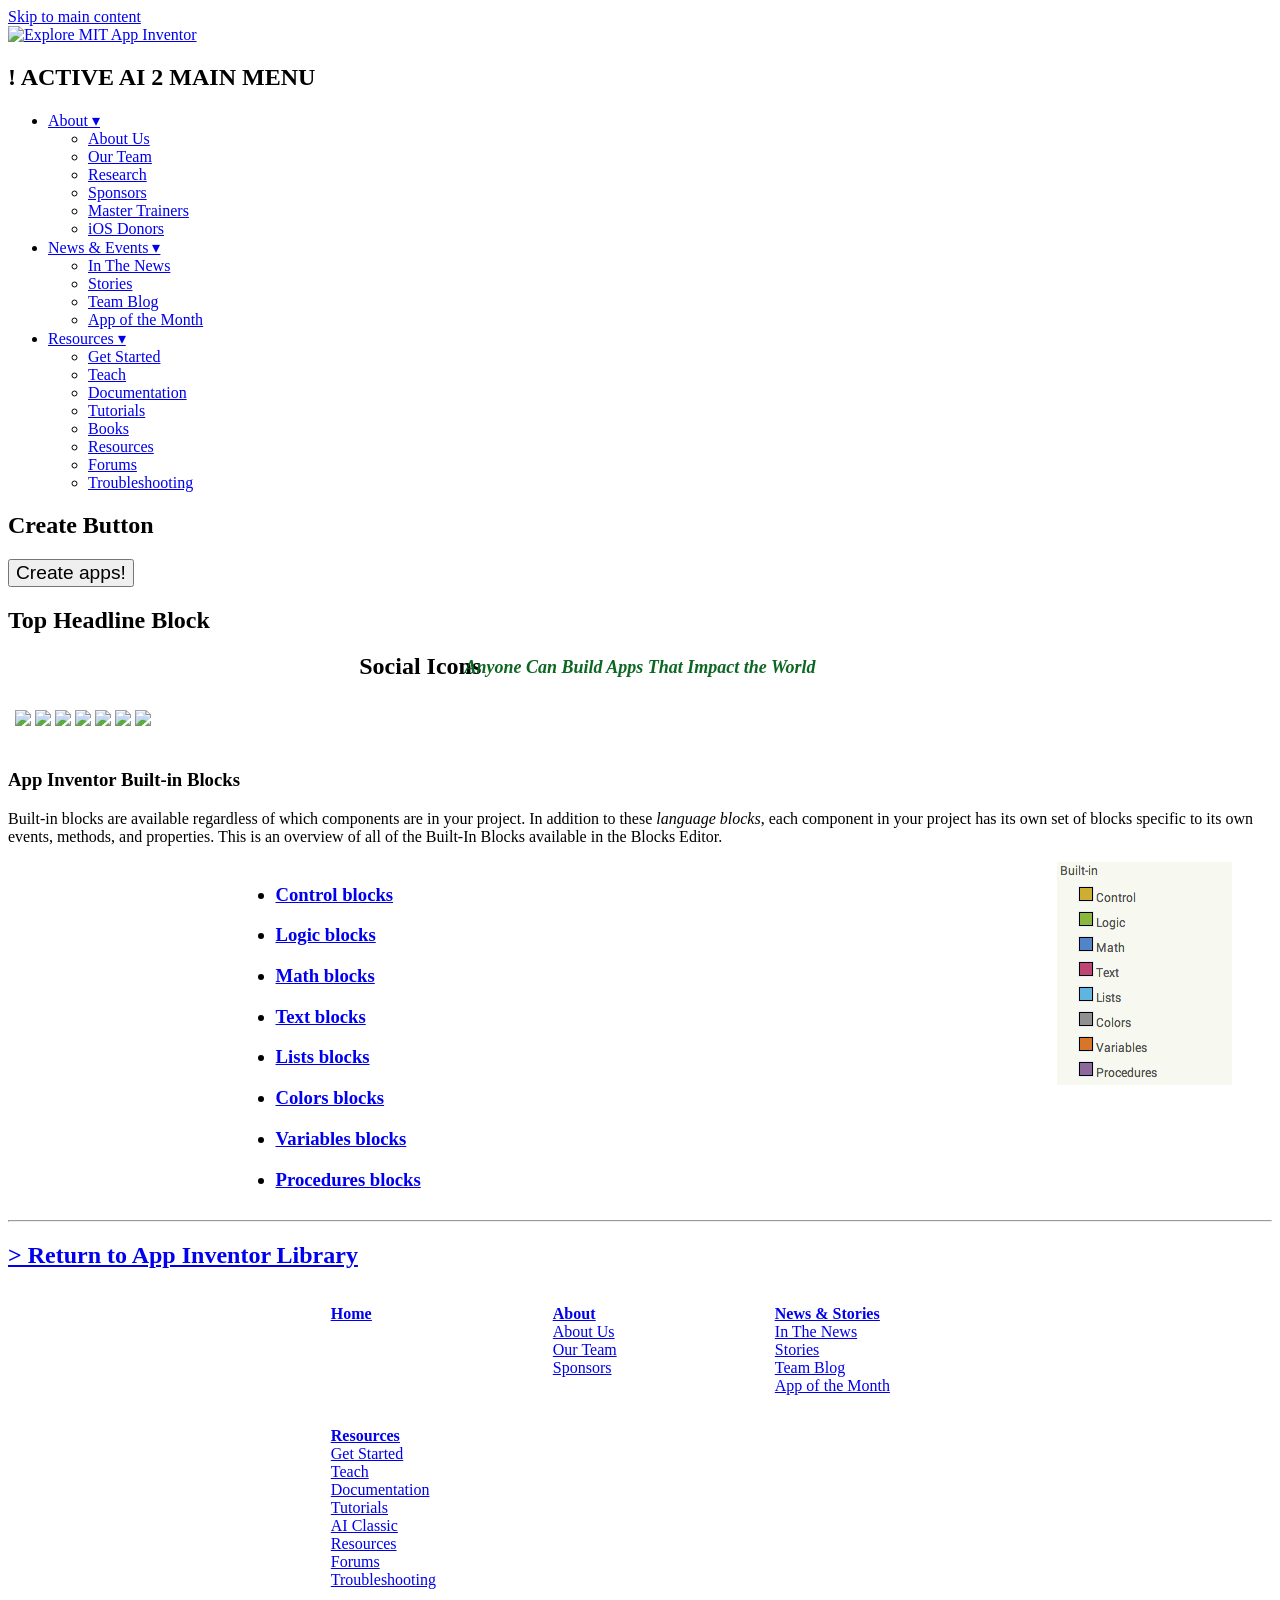
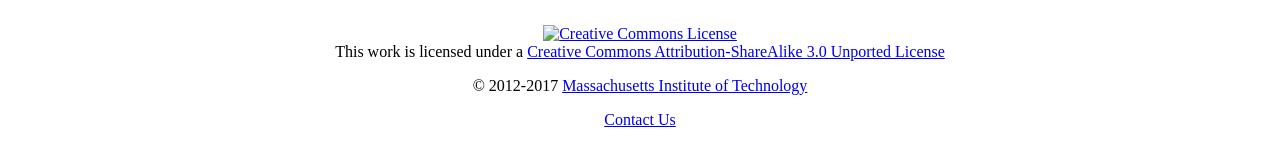
==== appinventor/docs/reference/blocks/index.html @ 4b93a075 "Merge branch 'master' into standalone Change-Id: Ic95dbbefadb082a74772fab8574854078f323978" ====
<!DOCTYPE html PUBLIC "-//W3C//DTD XHTML+RDFa 1.0//EN"
  "http://www.w3.org/MarkUp/DTD/xhtml-rdfa-1.dtd">
<html xmlns="http://www.w3.org/1999/xhtml" xml:lang="en" version="XHTML+RDFa 1.0" dir="ltr" prefix="content: http://purl.org/rss/1.0/modules/content/ dc: http://purl.org/dc/terms/ foaf: http://xmlns.com/foaf/0.1/ og: http://ogp.me/ns# rdfs: http://www.w3.org/2000/01/rdf-schema# sioc: http://rdfs.org/sioc/ns# sioct: http://rdfs.org/sioc/types# skos: http://www.w3.org/2004/02/skos/core# xsd: http://www.w3.org/2001/XMLSchema#">

<!-- Added by HTTrack --><meta http-equiv="content-type" content="text/html;charset=utf-8" /><!-- /Added by HTTrack -->
<head profile="http://www.w3.org/1999/xhtml/vocab">
  <meta charset="utf-8" />
<link rel="shortcut icon" href="http://appinventor.mit.edu/explore/sites/explore.appinventor.mit.edu/files/AI2-Favicon_1.ico" type="image/vnd.microsoft.icon" />
<link rel="shortlink" href="http://appinventor.mit.edu/explore/node/298.html" />
<link rel="canonical" href="blocks.html" />
<meta name="Generator" content="Drupal 7 (http://drupal.org)" />
  <title>App Inventor Built-in Blocks | Explore MIT App Inventor</title>
  <style type="text/css" media="all">
@import url("http://appinventor.mit.edu/explore/modules/system/system.basea732.css?pbgpxg");
@import url("http://appinventor.mit.edu/explore/modules/system/system.menusa732.css?pbgpxg");
@import url("http://appinventor.mit.edu/explore/modules/system/system.messagesa732.css?pbgpxg");
@import url("http://appinventor.mit.edu/explore/modules/system/system.themea732.css?pbgpxg");
</style>
<style type="text/css" media="all">
@import url("http://appinventor.mit.edu/explore/sites/all/modules/jquery_update/replace/ui/themes/base/minified/jquery.ui.core.mina732.css?pbgpxg");
@import url("http://appinventor.mit.edu/explore/sites/all/modules/jquery_update/replace/ui/themes/base/minified/jquery.ui.theme.mina732.css?pbgpxg");
@import url("http://appinventor.mit.edu/explore/sites/all/modules/jquery_update/replace/ui/themes/base/minified/jquery.ui.accordion.mina732.css?pbgpxg");
</style>
<style type="text/css" media="all">
@import url("http://appinventor.mit.edu/explore/sites/all/modules/date/date_api/datea732.css?pbgpxg");
@import url("http://appinventor.mit.edu/explore/sites/all/modules/date/date_repeat_field/date_repeat_fielda732.css?pbgpxg");
@import url("http://appinventor.mit.edu/explore/modules/field/theme/fielda732.css?pbgpxg");
@import url("http://appinventor.mit.edu/explore/modules/node/nodea732.css?pbgpxg");
@import url("http://appinventor.mit.edu/explore/modules/search/searcha732.css?pbgpxg");
@import url("http://appinventor.mit.edu/explore/modules/user/usera732.css?pbgpxg");
@import url("http://appinventor.mit.edu/explore/sites/all/modules/extlink/extlinka732.css?pbgpxg");
@import url("http://appinventor.mit.edu/explore/sites/all/modules/views/css/viewsa732.css?pbgpxg");
@import url("http://appinventor.mit.edu/explore/sites/all/modules/media/modules/media_wysiwyg/css/media_wysiwyg.basea732.css?pbgpxg");
</style>
<style type="text/css" media="all">
@import url("http://appinventor.mit.edu/explore/sites/all/modules/ctools/css/ctoolsa732.css?pbgpxg");
@import url("http://appinventor.mit.edu/explore/sites/all/modules/lightbox2/css/lightboxa732.css?pbgpxg");
@import url("http://appinventor.mit.edu/explore/sites/all/modules/panels/css/panelsa732.css?pbgpxg");
@import url("http://appinventor.mit.edu/explore/sites/all/libraries/superfish/css/superfisha732.css?pbgpxg");
@import url("http://appinventor.mit.edu/explore/sites/all/libraries/superfish/css/superfish-smallscreena732.css?pbgpxg");
</style>
<style type="text/css" media="screen">
@import url("http://appinventor.mit.edu/explore/sites/all/themes/adaptivetheme/adaptivetheme/adaptivetheme/at_core/css/at.layouta732.css?pbgpxg");
</style>
<style type="text/css" media="all">
@import url("http://appinventor.mit.edu/explore/sites/all/themes/sky/css/html-elementsa732.css?pbgpxg");
@import url("http://appinventor.mit.edu/explore/sites/all/themes/sky/css/formsa732.css?pbgpxg");
@import url("http://appinventor.mit.edu/explore/sites/all/themes/sky/css/tablesa732.css?pbgpxg");
@import url("http://appinventor.mit.edu/explore/sites/all/themes/sky/css/pagea732.css?pbgpxg");
@import url("http://appinventor.mit.edu/explore/sites/all/themes/sky/css/articlesa732.css?pbgpxg");
@import url("http://appinventor.mit.edu/explore/sites/all/themes/sky/css/commentsa732.css?pbgpxg");
@import url("http://appinventor.mit.edu/explore/sites/all/themes/sky/css/fieldsa732.css?pbgpxg");
@import url("http://appinventor.mit.edu/explore/sites/all/themes/sky/css/blocksa732.css?pbgpxg");
@import url("http://appinventor.mit.edu/explore/sites/all/themes/sky/css/navigationa732.css?pbgpxg");
@import url("http://appinventor.mit.edu/explore/sites/all/themes/newexploretheme/color/colorsa732.css?pbgpxg");
@import url("http://appinventor.mit.edu/explore/sites/all/themes/sky/css/sky.settings.stylea732.css?pbgpxg");
@import url("http://appinventor.mit.edu/explore/sites/all/themes/newexploretheme/css/NewExplorethemea732.css?pbgpxg");
@import url("http://appinventor.mit.edu/explore/sites/all/themes/newexploretheme/video-js/video-jsa732.css?pbgpxg");
@import url("http://appinventor.mit.edu/explore/sites/all/themes/appinventor/assets/css/reseta732.css?pbgpxg");
@import url("http://appinventor.mit.edu/explore/sites/all/themes/appinventor/assets/css/typographya732.css?pbgpxg");
@import url("http://appinventor.mit.edu/explore/sites/all/themes/appinventor/assets/css/layouta732.css?pbgpxg");
@import url("http://appinventor.mit.edu/explore/sites/all/themes/appinventor/assets/css/drupala732.css?pbgpxg");
</style>
<style type="text/css" media="print">
@import url("http://appinventor.mit.edu/explore/sites/all/themes/sky/css/printa732.css?pbgpxg");
</style>
<style type="text/css" media="screen">
@import url("http://appinventor.mit.edu/explore/sites/explore.appinventor.mit.edu/files/adaptivetheme/appinventor_files/appinventor.default.layouta732.css?pbgpxg");
</style>
<link type="text/css" rel="stylesheet" href="http://appinventor.mit.edu/explore/sites/explore.appinventor.mit.edu/files/adaptivetheme/appinventor_files/appinventor.responsive.layouta732.css?pbgpxg" media="only screen" />
<link type="text/css" rel="stylesheet" href="http://appinventor.mit.edu/explore/sites/all/themes/sky/css/sky.responsive.stylea732.css?pbgpxg" media="all" />
<link type="text/css" rel="stylesheet" href="http://appinventor.mit.edu/explore/sites/all/themes/sky/css/sky.responsive.gpanelsa732.css?pbgpxg" media="all" />
<link type="text/css" rel="stylesheet" href="http://appinventor.mit.edu/explore/sites/all/themes/appinventor/css/appinventor.responsive.stylea732.css?pbgpxg" media="all" />
<link type="text/css" rel="stylesheet" href="http://appinventor.mit.edu/explore/sites/all/themes/appinventor/css/modtheme.responsive.gpanelsa732.css?pbgpxg" media="all" />
  <script type="text/javascript" src="http://appinventor.mit.edu/explore/sites/all/modules/jquery_update/replace/jquery/1.10/jquery.min468f.js?v=1.10.2"></script>
<script type="text/javascript" src="http://appinventor.mit.edu/explore/misc/jquery.once7839.js?v=1.2"></script>
<script type="text/javascript" src="http://appinventor.mit.edu/explore/misc/drupala732.js?pbgpxg"></script>
<script type="text/javascript" src="http://appinventor.mit.edu/explore/sites/all/modules/jquery_update/replace/ui/ui/minified/jquery.ui.core.min468f.js?v=1.10.2"></script>
<script type="text/javascript" src="http://appinventor.mit.edu/explore/sites/all/modules/jquery_update/replace/ui/ui/minified/jquery.ui.widget.min468f.js?v=1.10.2"></script>
<script type="text/javascript" src="http://appinventor.mit.edu/explore/sites/all/modules/jquery_update/replace/ui/ui/minified/jquery.ui.effect.min468f.js?v=1.10.2"></script>
<script type="text/javascript" src="http://appinventor.mit.edu/explore/sites/all/modules/jquery_update/replace/ui/ui/minified/jquery.ui.accordion.min468f.js?v=1.10.2"></script>
<script type="text/javascript" src="http://appinventor.mit.edu/explore/sites/all/modules/extlink/extlinka732.js?pbgpxg"></script>
<script type="text/javascript" src="http://appinventor.mit.edu/explore/sites/all/modules/iframe/iframea732.js?pbgpxg"></script>
<script type="text/javascript" src="http://appinventor.mit.edu/explore/sites/all/modules/lightbox2/js/lightboxa732.js?pbgpxg"></script>
<script type="text/javascript" src="http://appinventor.mit.edu/explore/sites/all/modules/google_analytics/googleanalyticsa732.js?pbgpxg"></script>
<script type="text/javascript">
<!--//--><![CDATA[//><!--
(function(i,s,o,g,r,a,m){i["GoogleAnalyticsObject"]=r;i[r]=i[r]||function(){(i[r].q=i[r].q||[]).push(arguments)},i[r].l=1*new Date();a=s.createElement(o),m=s.getElementsByTagName(o)[0];a.async=1;a.src=g;m.parentNode.insertBefore(a,m)})(window,document,"script","http://www.google-analytics.com/analytics.js","ga");ga("create", "UA-31803258-1", {"cookieDomain":"auto"});ga("send", "pageview");
//--><!]]>
</script>
<script type="text/javascript" src="http://appinventor.mit.edu/explore/sites/all/themes/appinventor/assets/jsImgSlider/js-image-slidera732.js?pbgpxg"></script>
<script type="text/javascript" src="http://appinventor.mit.edu/explore/sites/all/themes/appinventor/assets/jsMasonry/maina732.js?pbgpxg"></script>
<script type="text/javascript" src="http://appinventor.mit.edu/explore/sites/all/libraries/superfish/jquery.hoverIntent.minifieda732.js?pbgpxg"></script>
<script type="text/javascript" src="http://appinventor.mit.edu/explore/sites/all/libraries/superfish/sfsmallscreena732.js?pbgpxg"></script>
<script type="text/javascript" src="http://appinventor.mit.edu/explore/sites/all/libraries/superfish/superfisha732.js?pbgpxg"></script>
<script type="text/javascript" src="http://appinventor.mit.edu/explore/sites/all/libraries/superfish/supersubsa732.js?pbgpxg"></script>
<script type="text/javascript" src="http://appinventor.mit.edu/explore/sites/all/modules/superfish/superfisha732.js?pbgpxg"></script>
<script type="text/javascript" src="http://appinventor.mit.edu/explore/sites/all/themes/sky/js/scriptsa732.js?pbgpxg"></script>
<script type="text/javascript" src="http://appinventor.mit.edu/explore/sites/all/themes/newexploretheme/video-js/videoa732.js?pbgpxg"></script>
<script type="text/javascript">
<!--//--><![CDATA[//><!--
jQuery.extend(Drupal.settings, {"basePath":"\/","pathPrefix":"","ajaxPageState":{"theme":"appinventor","theme_token":"hh3TcZ0XGoex3GEFwmbxta4Bh18K5241lkQpv5ud7R4","js":{"sites\/all\/modules\/jquery_update\/replace\/jquery\/1.10\/jquery.min.js":1,"misc\/jquery.once.js":1,"misc\/drupal.js":1,"sites\/all\/modules\/jquery_update\/replace\/ui\/ui\/minified\/jquery.ui.core.min.js":1,"sites\/all\/modules\/jquery_update\/replace\/ui\/ui\/minified\/jquery.ui.widget.min.js":1,"sites\/all\/modules\/jquery_update\/replace\/ui\/ui\/minified\/jquery.ui.effect.min.js":1,"sites\/all\/modules\/jquery_update\/replace\/ui\/ui\/minified\/jquery.ui.accordion.min.js":1,"sites\/all\/modules\/extlink\/extlink.js":1,"sites\/all\/modules\/iframe\/iframe.js":1,"sites\/all\/modules\/lightbox2\/js\/lightbox.js":1,"sites\/all\/modules\/google_analytics\/googleanalytics.js":1,"0":1,"sites\/all\/themes\/appinventor\/assets\/jsImgSlider\/js-image-slider.js":1,"sites\/all\/themes\/appinventor\/assets\/jsMasonry\/main.js":1,"sites\/all\/libraries\/superfish\/jquery.hoverIntent.minified.js":1,"sites\/all\/libraries\/superfish\/sfsmallscreen.js":1,"sites\/all\/libraries\/superfish\/superfish.js":1,"sites\/all\/libraries\/superfish\/supersubs.js":1,"sites\/all\/modules\/superfish\/superfish.js":1,"sites\/all\/themes\/sky\/js\/scripts.js":1,"sites\/all\/themes\/newexploretheme\/video-js\/video.js":1},"css":{"modules\/system\/system.base.css":1,"modules\/system\/system.menus.css":1,"modules\/system\/system.messages.css":1,"modules\/system\/system.theme.css":1,"misc\/ui\/jquery.ui.core.css":1,"misc\/ui\/jquery.ui.theme.css":1,"misc\/ui\/jquery.ui.accordion.css":1,"sites\/all\/modules\/date\/date_api\/date.css":1,"sites\/all\/modules\/date\/date_repeat_field\/date_repeat_field.css":1,"modules\/field\/theme\/field.css":1,"modules\/node\/node.css":1,"modules\/search\/search.css":1,"modules\/user\/user.css":1,"sites\/all\/modules\/extlink\/extlink.css":1,"sites\/all\/modules\/views\/css\/views.css":1,"sites\/all\/modules\/media\/modules\/media_wysiwyg\/css\/media_wysiwyg.base.css":1,"sites\/all\/modules\/ctools\/css\/ctools.css":1,"sites\/all\/modules\/lightbox2\/css\/lightbox.css":1,"sites\/all\/modules\/panels\/css\/panels.css":1,"sites\/all\/libraries\/superfish\/css\/superfish.css":1,"sites\/all\/libraries\/superfish\/css\/superfish-smallscreen.css":1,"sites\/all\/themes\/adaptivetheme\/adaptivetheme\/adaptivetheme\/at_core\/css\/at.layout.css":1,"sites\/all\/themes\/sky\/css\/html-elements.css":1,"sites\/all\/themes\/sky\/css\/forms.css":1,"sites\/all\/themes\/sky\/css\/tables.css":1,"sites\/all\/themes\/sky\/css\/page.css":1,"sites\/all\/themes\/sky\/css\/articles.css":1,"sites\/all\/themes\/sky\/css\/comments.css":1,"sites\/all\/themes\/sky\/css\/fields.css":1,"sites\/all\/themes\/sky\/css\/blocks.css":1,"sites\/all\/themes\/sky\/css\/navigation.css":1,"sites\/all\/themes\/newexploretheme\/color\/colors.css":1,"sites\/all\/themes\/sky\/css\/sky.settings.style.css":1,"sites\/all\/themes\/newexploretheme\/css\/NewExploretheme.css":1,"sites\/all\/themes\/newexploretheme\/video-js\/video-js.css":1,"sites\/all\/themes\/appinventor\/assets\/css\/reset.css":1,"sites\/all\/themes\/appinventor\/assets\/css\/typography.css":1,"sites\/all\/themes\/appinventor\/assets\/css\/layout.css":1,"sites\/all\/themes\/appinventor\/assets\/css\/drupal.css":1,"sites\/all\/themes\/sky\/css\/print.css":1,"public:\/\/adaptivetheme\/appinventor_files\/appinventor.default.layout.css":1,"public:\/\/adaptivetheme\/appinventor_files\/appinventor.responsive.layout.css":1,"sites\/all\/themes\/sky\/css\/sky.responsive.style.css":1,"sites\/all\/themes\/sky\/css\/sky.responsive.gpanels.css":1,"sites\/all\/themes\/appinventor\/css\/appinventor.responsive.style.css":1,"sites\/all\/themes\/appinventor\/css\/modtheme.responsive.gpanels.css":1}},"lightbox2":{"rtl":"0","file_path":"\/(\\w\\w\/)public:\/","default_image":"\/sites\/all\/modules\/lightbox2\/images\/brokenimage.jpg","border_size":10,"font_color":"000","box_color":"fff","top_position":"","overlay_opacity":"0.8","overlay_color":"000","disable_close_click":0,"resize_sequence":0,"resize_speed":400,"fade_in_speed":400,"slide_down_speed":600,"use_alt_layout":0,"disable_resize":0,"disable_zoom":0,"force_show_nav":0,"show_caption":1,"loop_items":0,"node_link_text":"View Image Details","node_link_target":0,"image_count":"Image !current of !total","video_count":"Video !current of !total","page_count":"Page !current of !total","lite_press_x_close":"press \u003Ca href=\u0022#\u0022 onclick=\u0022hideLightbox(); return FALSE;\u0022\u003E\u003Ckbd\u003Ex\u003C\/kbd\u003E\u003C\/a\u003E to close","download_link_text":"","enable_login":false,"enable_contact":false,"keys_close":"c x 27","keys_previous":"p 37","keys_next":"n 39","keys_zoom":"z","keys_play_pause":"32","display_image_size":"original","image_node_sizes":"()","trigger_lightbox_classes":"","trigger_lightbox_group_classes":"","trigger_slideshow_classes":"","trigger_lightframe_classes":"","trigger_lightframe_group_classes":"","custom_class_handler":0,"custom_trigger_classes":"","disable_for_gallery_lists":true,"disable_for_acidfree_gallery_lists":true,"enable_acidfree_videos":true,"slideshow_interval":5000,"slideshow_automatic_start":true,"slideshow_automatic_exit":true,"show_play_pause":true,"pause_on_next_click":false,"pause_on_previous_click":true,"loop_slides":false,"iframe_width":600,"iframe_height":400,"iframe_border":1,"enable_video":0},"extlink":{"extTarget":"_blank","extClass":0,"extLabel":"(link is external)","extImgClass":0,"extSubdomains":1,"extExclude":"","extInclude":"","extCssExclude":"","extCssExplicit":"","extAlert":0,"extAlertText":"This link will take you to an external web site. We are not responsible for their content.","mailtoClass":"mailto","mailtoLabel":"(link sends e-mail)"},"googleanalytics":{"trackOutbound":1,"trackMailto":1,"trackDownload":1,"trackDownloadExtensions":"7z|aac|arc|arj|asf|asx|avi|bin|csv|doc(x|m)?|dot(x|m)?|exe|flv|gif|gz|gzip|hqx|jar|jpe?g|js|mp(2|3|4|e?g)|mov(ie)?|msi|msp|pdf|phps|png|ppt(x|m)?|pot(x|m)?|pps(x|m)?|ppam|sld(x|m)?|thmx|qtm?|ra(m|r)?|sea|sit|tar|tgz|torrent|txt|wav|wma|wmv|wpd|xls(x|m|b)?|xlt(x|m)|xlam|xml|z|zip"},"urlIsAjaxTrusted":{"\/search\/node":true},"superfish":{"1":{"id":"1","sf":{"animation":{"opacity":"show"},"speed":"fast","autoArrows":false,"dropShadows":false},"plugins":{"smallscreen":{"mode":"window_width","breakpointUnit":"px","title":"! ACTIVE AI 2 MAIN MENU"},"supersubs":true}}},"adaptivetheme":{"appinventor":{"layout_settings":{"bigscreen":"two-sidebars-right","tablet_landscape":"three-col-grail","tablet_portrait":"one-col-vert","smalltouch_landscape":"one-col-vert"},"media_query_settings":{"bigscreen":"only screen and (min-width:1025px)","tablet_landscape":"\u0026#039;only screen and (min-width:769px)$","tablet_portrait":"\u0026#039;only screen and (min-width:481px) $","smalltouch_landscape":"\u0026#039;only screen and (min-width:32$","smalltouch_portrait":"only screen and (max-width:320px)"}}}});
//--><!]]>
</script>
</head>
<body class="html not-front not-logged-in no-sidebars page-node page-node- page-node-298 node-type-page atv-7.54 color-scheme-default appinventor webkit safari safari8 mac fs-medium bs-n bb-n mb-dd rc-0 rct-8 ia-r bf-l snf-a ssf-a ptf-a ntf-a ctf-a btf-a" >
  <div id="skip-link">
    <a href="#main-content" class="element-invisible element-focusable">Skip to main content</a>
  </div>
    <div id="page" class="container">


  <header class="clearfix" role="banner">

  <div id="top_bar">
   <div id="branding">
      <!--        <hgroup>
                      <h1 id="site-name"><a href="/" title="Home page">Explore MIT App Inventor</a></h1>
                            </hgroup>
      -->
              <div id="logo"><a href="http://appinventor.mit.edu/explore/index-2.html"><img class="site-logo" typeof="foaf:Image" src="http://appinventor.mit.edu/explore/sites/all/themes/appinventor/logo.png" alt="Explore MIT App Inventor" /></a></div>

    </div>
    <div id="menu-bar" class="nav clearfix"><nav id="block-superfish-1" class="block block-superfish menu-wrapper menu-bar-wrapper clearfix odd first last block-count-1 block-region-menu-bar block-1" >
      <h2 class="element-invisible block-title element-invisible">! ACTIVE AI 2 MAIN MENU</h2>

  <ul  id="superfish-1" class="menu sf-menu sf-menu-simple-nav sf-horizontal sf-style-none sf-total-items-3 sf-parent-items-3 sf-single-items-0"><li id="menu-4230-1" class="first odd sf-item-1 sf-depth-1 sf-list-anchors sf-total-children-6 sf-parent-children-0 sf-single-children-6 menuparent"><a href="http://appinventor.mit.edu/explore/about-us.html" title="" class="sf-depth-1 menuparent">About ▾</a><ul><li id="menu-4231-1" class="first odd sf-item-1 sf-depth-2 sf-list-anchors sf-no-children"><a href="http://appinventor.mit.edu/explore/about-us.html" title="" class="sf-depth-2">About Us  </a></li><li id="menu-4234-1" class="middle even sf-item-2 sf-depth-2 sf-list-anchors sf-no-children"><a href="http://appinventor.mit.edu/explore/our-team.html" title="" class="sf-depth-2">Our Team</a></li><li id="menu-5013-1" class="middle odd sf-item-3 sf-depth-2 sf-list-anchors sf-no-children"><a href="http://appinventor.mit.edu/explore/research.html" title="Research related to MIT App Inventor" class="sf-depth-2">Research</a></li><li id="menu-4233-1" class="middle even sf-item-4 sf-depth-2 sf-list-anchors sf-no-children"><a href="http://appinventor.mit.edu/explore/sponsors.html" title="" class="sf-depth-2">Sponsors</a></li><li id="menu-5798-1" class="middle odd sf-item-5 sf-depth-2 sf-list-anchors sf-no-children"><a href="http://appinventor.mit.edu/explore/master-trainers.html" title="MIT App Inventor Master Trainers" class="sf-depth-2">Master Trainers</a></li><li id="menu-6147-1" class="last even sf-item-6 sf-depth-2 sf-list-anchors sf-no-children"><a href="http://appinventor.mit.edu/explore/node/955/index.html" title="" class="sf-depth-2">iOS Donors</a></li></ul></li><li id="menu-2893-1" class="middle even sf-item-2 sf-depth-1 sf-list-anchors sf-total-children-4 sf-parent-children-0 sf-single-children-4 menuparent"><a href="http://appinventor.mit.edu/explore/news-events.html" title="" class="sf-depth-1 menuparent">News &amp; Events ▾</a><ul><li id="menu-3040-1" class="first odd sf-item-1 sf-depth-2 sf-list-anchors sf-no-children"><a href="http://appinventor.mit.edu/explore/news-events.html" title="" class="sf-depth-2">In The News</a></li><li id="menu-3039-1" class="middle even sf-item-2 sf-depth-2 sf-list-anchors sf-no-children"><a href="http://appinventor.mit.edu/explore/stories.html" title="" class="sf-depth-2">Stories</a></li><li id="menu-4429-1" class="middle odd sf-item-3 sf-depth-2 sf-list-anchors sf-no-children"><a href="http://appinventor.mit.edu/explore/team-blog.html" title="" class="sf-depth-2">Team Blog</a></li><li id="menu-4074-1" class="last even sf-item-4 sf-depth-2 sf-list-anchors sf-no-children"><a href="http://appinventor.mit.edu/explore/app-month-gallery.html" title="Information about the App of the Month Program" class="sf-depth-2">App of the Month</a></li></ul></li><li id="menu-2894-1" class="last odd sf-item-3 sf-depth-1 sf-list-anchors sf-total-children-8 sf-parent-children-0 sf-single-children-8 menuparent"><a href="http://appinventor.mit.edu/explore/resources.html" title="" class="sf-depth-1 menuparent">Resources ▾</a><ul><li id="menu-3041-1" class="first odd sf-item-1 sf-depth-2 sf-list-anchors sf-no-children"><a href="http://appinventor.mit.edu/explore/get-started.html" title="" class="sf-depth-2">Get Started</a></li><li id="menu-3783-1" class="middle even sf-item-2 sf-depth-2 sf-list-anchors sf-no-children"><a href="http://teach.appinventor.mit.edu/" title="" class="sf-depth-2">Teach</a></li><li id="menu-3104-1" class="middle odd sf-item-3 sf-depth-2 sf-list-anchors sf-no-children"><a href="http://appinventor.mit.edu/explore/library.html" title="" class="sf-depth-2">Documentation</a></li><li id="menu-3036-1" class="middle even sf-item-4 sf-depth-2 sf-list-anchors sf-no-children"><a href="../tutorials.html" title="Tutorials to learn about using MIT App Inventor" class="sf-depth-2">Tutorials</a></li><li id="menu-5012-1" class="middle odd sf-item-5 sf-depth-2 sf-list-anchors sf-no-children"><a href="http://appinventor.mit.edu/explore/books.html" title="" class="sf-depth-2">Books</a></li><li id="menu-3038-1" class="middle even sf-item-6 sf-depth-2 sf-list-anchors sf-no-children"><a href="http://appinventor.mit.edu/explore/resources.html" title="" class="sf-depth-2">Resources</a></li><li id="menu-3037-1" class="middle odd sf-item-7 sf-depth-2 sf-list-anchors sf-no-children"><a href="https://groups.google.com/forum/#!forum/mitappinventortest" title="" class="sf-depth-2">Forums</a></li><li id="menu-3105-1" class="last even sf-item-8 sf-depth-2 sf-list-anchors sf-no-children"><a href="troubleshooting.html" title="" class="sf-depth-2">Troubleshooting</a></li></ul></li></ul>
  </nav></div>    <div class="region region-create"><div class="region-inner clearfix"><section id="block-block-21" class="block block-block odd first last block-count-2 block-region-create block-21" ><div class="block-inner clearfix">
      <h2 class="block-title">Create Button</h2>

  <div class="block-content content"><script type="text/javascript">
<!--//--><![CDATA[// ><!--

      var gotoappinventor = function() {
          var referrer = document.location.pathname;
          var patt = /.*hour-of-code.*/;
          if (referrer.match(patt)) {
            window.open("http://code.appinventor.mit.edu/", "new");
          } else {
            window.open("http://ai2.appinventor.mit.edu/", "new");
          }
    }

//--><!]]>
</script><p><a href="#" onclick="gotoappinventor();"><button style="font-size:120%">Create apps!</button></a></p>
</div>
  </div></section></div></div>    </div>
    <div class="region region-header"><div class="region-inner clearfix"><section id="block-block-31" class="block block-block odd first block-count-3 block-region-header block-31" ><div class="block-inner clearfix">
      <h2 class="block-title">Top Headline Block</h2>

  <div class="block-content content"><div style="color: #0d6622; font-style: italic; font-family: verdana; font-weight: bold; font-size: 18px; padding-top:2px; float:left; position: relative; top: 50%; left: 50%; transform: translate(-50%, 10%);">Anyone Can Build Apps That Impact the World</div>
</div>
  </div></section><div id="block-block-7" class="block block-block no-title even last block-count-4 block-region-header block-7" ><div class="block-inner clearfix">

  <div class="block-content content no-title"><div style="float:right;">
<script>
  (function() {
    var cx = '005719495929270354943:tlvxrelje-e';
    var gcse = document.createElement('script');
    gcse.type = 'text/javascript';
    gcse.async = true;
    gcse.src = (document.location.protocol == 'https:' ? 'https:' : 'http:') +
        '//www.google.com/cse/cse.js?cx=' + cx;
    var s = document.getElementsByTagName('script')[0];
    s.parentNode.insertBefore(gcse, s);
  })();
</script>
<gcse:searchbox-only></gcse:searchbox-only>
</div></div>
  </div></div></div></div>

  </header>
  <div id="featured-block">
    </div>
  <div id="columns"class="no-menu-bar"><div class="columns-inner clearfix">


    <div id="content-column"><div class="content-inner">


            <section id="main-content" role="main">



        <div id="content"><section id="block-block-23" class="block block-block odd first block-count-5 block-region-content block-23" >
      <h2 class="block-title">Social Icons</h2>

  <div style="height:50px !important;">
<p style="float:left;margin: 10px 7px;"><a href="https://www.facebook.com/MITAppInventor"><img src="http://appinventor.mit.edu/explore/sites/all/themes/appinventor/assets/images/flatSocialMediaIcons/facebook.png" style="width:25px;" /></a>    <a href="https://plus.google.com/communities/109900432278954380687"><img src="http://appinventor.mit.edu/explore/sites/all/themes/appinventor/assets/images/flatSocialMediaIcons/google%2b.png" style="width:25px;" /></a>    <a href="https://twitter.com/mitappinventor"><img src="http://appinventor.mit.edu/explore/sites/all/themes/appinventor/assets/images/flatSocialMediaIcons/twitter.png" style="width:25px;" /></a>    <a href="https://www.youtube.com/mitappinventor"><img src="http://appinventor.mit.edu/explore/sites/all/themes/appinventor/assets/images/flatSocialMediaIcons/youtube.png" style="width:25px;" /></a>    <a href="https://groups.google.com/forum/#!forum/mitappinventortest"><img src="http://appinventor.mit.edu/explore/sites/all/themes/appinventor/assets/images/flatSocialMediaIcons/googlegroups.png" style="width:25px;" /></a>    <a href="http://www.weibo.com/mitappinventor"><img src="http://appinventor.mit.edu/explore/sites/all/themes/appinventor/assets/images/flatSocialMediaIcons/soc-wb.png" style="width:25px;" /></a>    <a href="http://mp.weixin.qq.com/s?__biz=MzAxODE1NTc1MQ==&amp;mid=201968203&amp;idx=1&amp;sn=01f8946b01a98b63e97e201a812dc844#rd"><img src="http://appinventor.mit.edu/explore/sites/all/themes/appinventor/assets/images/flatSocialMediaIcons/soc-wc.png" style="width:25px;" /></a>
</p></div>

  </section><div id="block-system-main" class="block block-system no-title even last block-count-6 block-region-content block-main" >

  <article id="article-298" class="node node-page article odd node-lang-en node-full clearfix" about="/ai2/support/blocks" typeof="foaf:Document" role="article">


        <header class="clearfix">


              <h1 class="node-title">
                      App Inventor Built-in Blocks                  </h1>


    </header>
    <span property="dc:title" content="App Inventor Built-in Blocks" class="rdf-meta element-hidden"></span>
  <div class="node-content">
  <div class="field field-name-body field-type-text-with-summary field-label-hidden view-mode-full view-mode-full"><div class="field-items"><div class="field-item even" property="content:encoded"><p>Built-in blocks are available regardless of which components are in your project. In addition to these <em>language blocks</em>, each component in your project has its own set of blocks specific to its own events, methods, and properties. This is an overview of all of the Built-In Blocks available in the Blocks Editor.</p>
<p><img style="float:right;border:3px;padding-right:40px" src="images/builtin.png" /></p>
<table style="width:600px;margin:0 auto"><tr><td>
<ul><h3><li>
<a href="control.html">Control blocks</a>
</li></h3>
<h3><li>
<a href="logic.html">Logic blocks</a>
</li></h3>
<h3>
<li><a href="math.html">Math blocks</a></li>
</h3>
<h3>
<li><a href="text.html">Text blocks</a></li>
</h3>
<h3>
<li><a href="lists.html">Lists blocks</a></li>
</h3>
<h3>
<li><a href="colors.html">Colors blocks</a></li>
</h3>
<h3>
<li><a href="variables.html">Variables blocks</a></li>
</h3>
<h3>
<li><a href="procedures.html">Procedures blocks</a></li>
</h3>
</ul></td>
</tr></table><hr /><h2><a href="http://appinventor.mit.edu/explore/library.html">&gt; Return to App Inventor Library</a></h2>
</div></div></div>  </div>



</article>

  </div></div>


      </section>


    </div></div>


  </div></div>

      <footer role="contentinfo">
            <div class="region region-footer"><div class="region-inner clearfix"><div id="block-block-3" class="block block-block no-title odd first last block-count-7 block-region-footer block-3" ><div class="block-inner clearfix">

  <div class="block-content content no-title"><style>
<!--/*--><![CDATA[/* ><!--*/

#footer-nav {
width: 60%;
margin: 0 auto;
left: 30px;
margin-bottom: 20px;
overflow: hidden;
position: relative;

}
a strong {
text-decoration: underline;
}
#footer-nav ul{
width: 24%;
list-style: none;
display: block;
float: left;
}

/*--><!]]>*/
</style><div id="footer-nav">
<ul><li><a href="http://appinventor.mit.edu/explore/index-2.html"><strong>Home</strong></a></li>
</ul><ul><li><a href="http://appinventor.mit.edu/explore/about-us.html"><strong>About</strong></a></li>
<li><a href="http://appinventor.mit.edu/explore/about-us.html">About Us</a></li>
<li><a href="http://appinventor.mit.edu/explore/our-team.html">Our Team</a></li>
<li><a href="http://appinventor.mit.edu/explore/sponsors.html">Sponsors</a></li>
</ul><ul><li><a href="http://appinventor.mit.edu/explore/news-events.html"><strong>News &amp; Stories</strong></a></li>
<li><a href="http://appinventor.mit.edu/explore/news-events.html">In The News</a></li>
<li><a href="http://appinventor.mit.edu/explore/stories.html">Stories</a></li>
<li><a href="http://appinventor.mit.edu/explore/team-blog.html">Team Blog</a></li>
<li><a href="http://appinventor.mit.edu/explore/app-month-gallery.html">App of the Month</a></li>
</ul><ul><li><a href="http://appinventor.mit.edu/explore/resources.html"><strong>Resources</strong></a></li>
<li><a href="http://appinventor.mit.edu/explore/get-started.html">Get Started</a></li>
<li><a href="http://appinventor.mit.edu/explore/teach.html">Teach</a></li>
<li><a href="http://appinventor.mit.edu/explore/library.html">Documentation</a></li>
<li><a href="../tutorials.html">Tutorials</a></li>
<li><a href="http://appinventor.mit.edu/explore/support.html">AI Classic</a></li>
<li><a href="http://appinventor.mit.edu/explore/resources.html">Resources</a></li>
<li><a href="https://groups.google.com/forum/#!forum/mitappinventortest" target="_blank">Forums</a></li>
<li><a href="troubleshooting.html">Troubleshooting</a></li>
</ul></div>
<p style="text-align: center; clear:both;"><a rel="license" href="http://creativecommons.org/licenses/by-sa/3.0/"><img alt="Creative Commons License" src="http://appinventor.mit.edu/explore/sites/all/sa_3.0_88x31.png" /></a> <br />
This work is licensed under a <a rel="license" href="http://creativecommons.org/licenses/by-sa/3.0/">Creative Commons Attribution-ShareAlike 3.0 Unported License</a></p>
<p style="text-align: center;">© 2012-2017 <a href="http://web.mit.edu/">Massachusetts Institute of Technology</a></p>
<p style="text-align: center;"><a href="http://appinventor.mit.edu/explore/contact.html">Contact Us</a></p>
</div>
  </div></div></div></div>    </footer>

</div>

  </body>
</html>
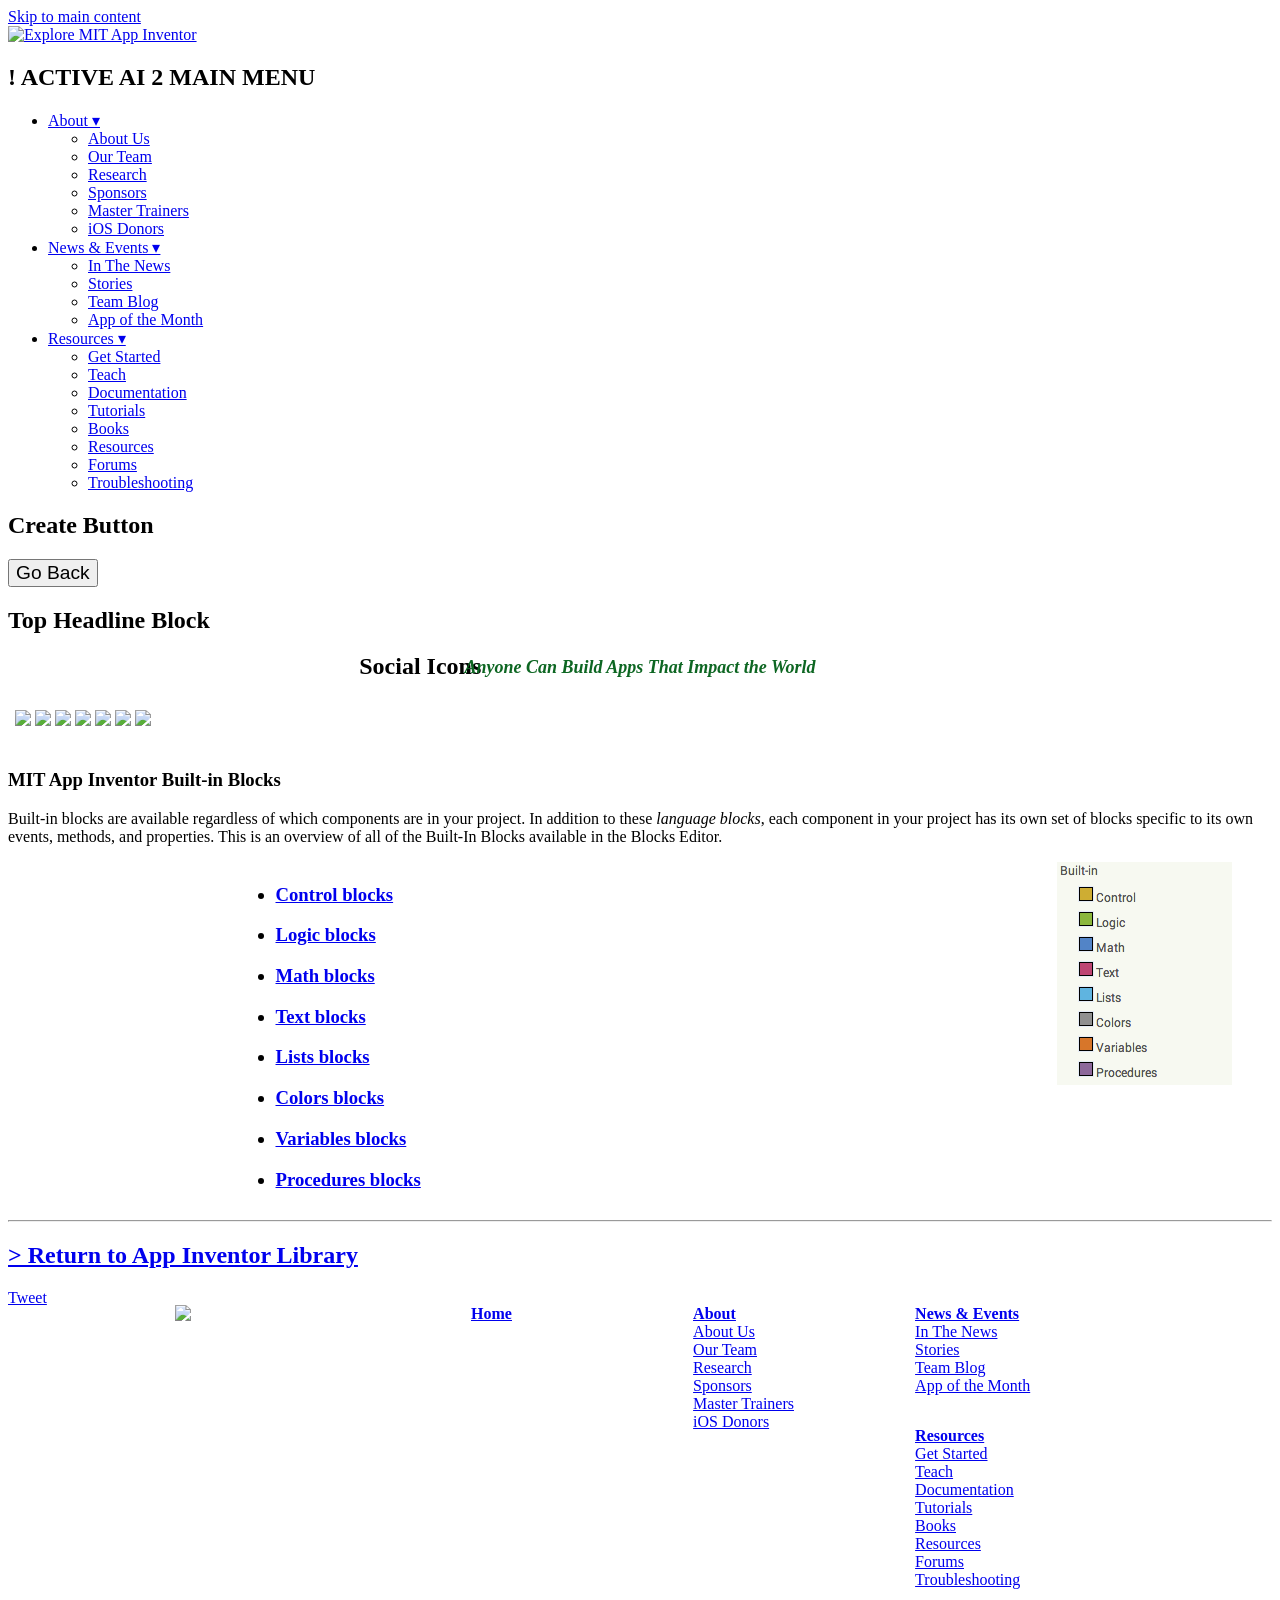
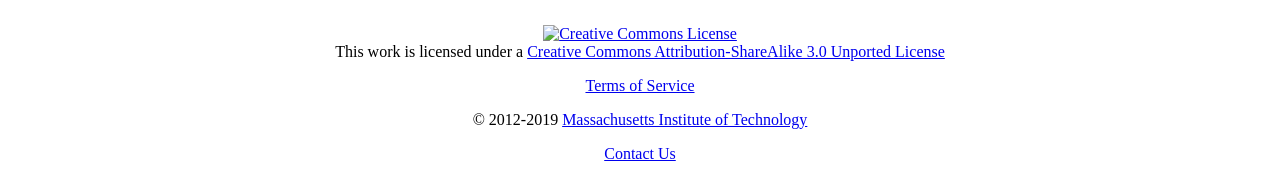
==== commit 6e4db9d4: "Merge branch 'master' into standalone Change-Id: Ib3ad6e720cd3e31295da10f20f49d08bd58be462" ====
--- a/appinventor/docs/reference/blocks/index.html
+++ b/appinventor/docs/reference/blocks/index.html
@@ -1,310 +1,308 @@
 <!DOCTYPE html PUBLIC "-//W3C//DTD XHTML+RDFa 1.0//EN"
-  "http://www.w3.org/MarkUp/DTD/xhtml-rdfa-1.dtd">
+          "http://www.w3.org/MarkUp/DTD/xhtml-rdfa-1.dtd">
 <html xmlns="http://www.w3.org/1999/xhtml" xml:lang="en" version="XHTML+RDFa 1.0" dir="ltr" prefix="content: http://purl.org/rss/1.0/modules/content/ dc: http://purl.org/dc/terms/ foaf: http://xmlns.com/foaf/0.1/ og: http://ogp.me/ns# rdfs: http://www.w3.org/2000/01/rdf-schema# sioc: http://rdfs.org/sioc/ns# sioct: http://rdfs.org/sioc/types# skos: http://www.w3.org/2004/02/skos/core# xsd: http://www.w3.org/2001/XMLSchema#">
 
-<!-- Added by HTTrack --><meta http-equiv="content-type" content="text/html;charset=utf-8" /><!-- /Added by HTTrack -->
-<head profile="http://www.w3.org/1999/xhtml/vocab">
-  <meta charset="utf-8" />
-<link rel="shortcut icon" href="http://appinventor.mit.edu/explore/sites/explore.appinventor.mit.edu/files/AI2-Favicon_1.ico" type="image/vnd.microsoft.icon" />
-<link rel="shortlink" href="http://appinventor.mit.edu/explore/node/298.html" />
-<link rel="canonical" href="blocks.html" />
-<meta name="Generator" content="Drupal 7 (http://drupal.org)" />
-  <title>App Inventor Built-in Blocks | Explore MIT App Inventor</title>
-  <style type="text/css" media="all">
-@import url("http://appinventor.mit.edu/explore/modules/system/system.basea732.css?pbgpxg");
-@import url("http://appinventor.mit.edu/explore/modules/system/system.menusa732.css?pbgpxg");
-@import url("http://appinventor.mit.edu/explore/modules/system/system.messagesa732.css?pbgpxg");
-@import url("http://appinventor.mit.edu/explore/modules/system/system.themea732.css?pbgpxg");
-</style>
-<style type="text/css" media="all">
-@import url("http://appinventor.mit.edu/explore/sites/all/modules/jquery_update/replace/ui/themes/base/minified/jquery.ui.core.mina732.css?pbgpxg");
-@import url("http://appinventor.mit.edu/explore/sites/all/modules/jquery_update/replace/ui/themes/base/minified/jquery.ui.theme.mina732.css?pbgpxg");
-@import url("http://appinventor.mit.edu/explore/sites/all/modules/jquery_update/replace/ui/themes/base/minified/jquery.ui.accordion.mina732.css?pbgpxg");
-</style>
-<style type="text/css" media="all">
-@import url("http://appinventor.mit.edu/explore/sites/all/modules/date/date_api/datea732.css?pbgpxg");
-@import url("http://appinventor.mit.edu/explore/sites/all/modules/date/date_repeat_field/date_repeat_fielda732.css?pbgpxg");
-@import url("http://appinventor.mit.edu/explore/modules/field/theme/fielda732.css?pbgpxg");
-@import url("http://appinventor.mit.edu/explore/modules/node/nodea732.css?pbgpxg");
-@import url("http://appinventor.mit.edu/explore/modules/search/searcha732.css?pbgpxg");
-@import url("http://appinventor.mit.edu/explore/modules/user/usera732.css?pbgpxg");
-@import url("http://appinventor.mit.edu/explore/sites/all/modules/extlink/extlinka732.css?pbgpxg");
-@import url("http://appinventor.mit.edu/explore/sites/all/modules/views/css/viewsa732.css?pbgpxg");
-@import url("http://appinventor.mit.edu/explore/sites/all/modules/media/modules/media_wysiwyg/css/media_wysiwyg.basea732.css?pbgpxg");
-</style>
-<style type="text/css" media="all">
-@import url("http://appinventor.mit.edu/explore/sites/all/modules/ctools/css/ctoolsa732.css?pbgpxg");
-@import url("http://appinventor.mit.edu/explore/sites/all/modules/lightbox2/css/lightboxa732.css?pbgpxg");
-@import url("http://appinventor.mit.edu/explore/sites/all/modules/panels/css/panelsa732.css?pbgpxg");
-@import url("http://appinventor.mit.edu/explore/sites/all/libraries/superfish/css/superfisha732.css?pbgpxg");
-@import url("http://appinventor.mit.edu/explore/sites/all/libraries/superfish/css/superfish-smallscreena732.css?pbgpxg");
-</style>
-<style type="text/css" media="screen">
-@import url("http://appinventor.mit.edu/explore/sites/all/themes/adaptivetheme/adaptivetheme/adaptivetheme/at_core/css/at.layouta732.css?pbgpxg");
-</style>
-<style type="text/css" media="all">
-@import url("http://appinventor.mit.edu/explore/sites/all/themes/sky/css/html-elementsa732.css?pbgpxg");
-@import url("http://appinventor.mit.edu/explore/sites/all/themes/sky/css/formsa732.css?pbgpxg");
-@import url("http://appinventor.mit.edu/explore/sites/all/themes/sky/css/tablesa732.css?pbgpxg");
-@import url("http://appinventor.mit.edu/explore/sites/all/themes/sky/css/pagea732.css?pbgpxg");
-@import url("http://appinventor.mit.edu/explore/sites/all/themes/sky/css/articlesa732.css?pbgpxg");
-@import url("http://appinventor.mit.edu/explore/sites/all/themes/sky/css/commentsa732.css?pbgpxg");
-@import url("http://appinventor.mit.edu/explore/sites/all/themes/sky/css/fieldsa732.css?pbgpxg");
-@import url("http://appinventor.mit.edu/explore/sites/all/themes/sky/css/blocksa732.css?pbgpxg");
-@import url("http://appinventor.mit.edu/explore/sites/all/themes/sky/css/navigationa732.css?pbgpxg");
-@import url("http://appinventor.mit.edu/explore/sites/all/themes/newexploretheme/color/colorsa732.css?pbgpxg");
-@import url("http://appinventor.mit.edu/explore/sites/all/themes/sky/css/sky.settings.stylea732.css?pbgpxg");
-@import url("http://appinventor.mit.edu/explore/sites/all/themes/newexploretheme/css/NewExplorethemea732.css?pbgpxg");
-@import url("http://appinventor.mit.edu/explore/sites/all/themes/newexploretheme/video-js/video-jsa732.css?pbgpxg");
-@import url("http://appinventor.mit.edu/explore/sites/all/themes/appinventor/assets/css/reseta732.css?pbgpxg");
-@import url("http://appinventor.mit.edu/explore/sites/all/themes/appinventor/assets/css/typographya732.css?pbgpxg");
-@import url("http://appinventor.mit.edu/explore/sites/all/themes/appinventor/assets/css/layouta732.css?pbgpxg");
-@import url("http://appinventor.mit.edu/explore/sites/all/themes/appinventor/assets/css/drupala732.css?pbgpxg");
-</style>
-<style type="text/css" media="print">
-@import url("http://appinventor.mit.edu/explore/sites/all/themes/sky/css/printa732.css?pbgpxg");
-</style>
-<style type="text/css" media="screen">
-@import url("http://appinventor.mit.edu/explore/sites/explore.appinventor.mit.edu/files/adaptivetheme/appinventor_files/appinventor.default.layouta732.css?pbgpxg");
-</style>
-<link type="text/css" rel="stylesheet" href="http://appinventor.mit.edu/explore/sites/explore.appinventor.mit.edu/files/adaptivetheme/appinventor_files/appinventor.responsive.layouta732.css?pbgpxg" media="only screen" />
-<link type="text/css" rel="stylesheet" href="http://appinventor.mit.edu/explore/sites/all/themes/sky/css/sky.responsive.stylea732.css?pbgpxg" media="all" />
-<link type="text/css" rel="stylesheet" href="http://appinventor.mit.edu/explore/sites/all/themes/sky/css/sky.responsive.gpanelsa732.css?pbgpxg" media="all" />
-<link type="text/css" rel="stylesheet" href="http://appinventor.mit.edu/explore/sites/all/themes/appinventor/css/appinventor.responsive.stylea732.css?pbgpxg" media="all" />
-<link type="text/css" rel="stylesheet" href="http://appinventor.mit.edu/explore/sites/all/themes/appinventor/css/modtheme.responsive.gpanelsa732.css?pbgpxg" media="all" />
-  <script type="text/javascript" src="http://appinventor.mit.edu/explore/sites/all/modules/jquery_update/replace/jquery/1.10/jquery.min468f.js?v=1.10.2"></script>
-<script type="text/javascript" src="http://appinventor.mit.edu/explore/misc/jquery.once7839.js?v=1.2"></script>
-<script type="text/javascript" src="http://appinventor.mit.edu/explore/misc/drupala732.js?pbgpxg"></script>
-<script type="text/javascript" src="http://appinventor.mit.edu/explore/sites/all/modules/jquery_update/replace/ui/ui/minified/jquery.ui.core.min468f.js?v=1.10.2"></script>
-<script type="text/javascript" src="http://appinventor.mit.edu/explore/sites/all/modules/jquery_update/replace/ui/ui/minified/jquery.ui.widget.min468f.js?v=1.10.2"></script>
-<script type="text/javascript" src="http://appinventor.mit.edu/explore/sites/all/modules/jquery_update/replace/ui/ui/minified/jquery.ui.effect.min468f.js?v=1.10.2"></script>
-<script type="text/javascript" src="http://appinventor.mit.edu/explore/sites/all/modules/jquery_update/replace/ui/ui/minified/jquery.ui.accordion.min468f.js?v=1.10.2"></script>
-<script type="text/javascript" src="http://appinventor.mit.edu/explore/sites/all/modules/extlink/extlinka732.js?pbgpxg"></script>
-<script type="text/javascript" src="http://appinventor.mit.edu/explore/sites/all/modules/iframe/iframea732.js?pbgpxg"></script>
-<script type="text/javascript" src="http://appinventor.mit.edu/explore/sites/all/modules/lightbox2/js/lightboxa732.js?pbgpxg"></script>
-<script type="text/javascript" src="http://appinventor.mit.edu/explore/sites/all/modules/google_analytics/googleanalyticsa732.js?pbgpxg"></script>
-<script type="text/javascript">
-<!--//--><![CDATA[//><!--
-(function(i,s,o,g,r,a,m){i["GoogleAnalyticsObject"]=r;i[r]=i[r]||function(){(i[r].q=i[r].q||[]).push(arguments)},i[r].l=1*new Date();a=s.createElement(o),m=s.getElementsByTagName(o)[0];a.async=1;a.src=g;m.parentNode.insertBefore(a,m)})(window,document,"script","http://www.google-analytics.com/analytics.js","ga");ga("create", "UA-31803258-1", {"cookieDomain":"auto"});ga("send", "pageview");
-//--><!]]>
-</script>
-<script type="text/javascript" src="http://appinventor.mit.edu/explore/sites/all/themes/appinventor/assets/jsImgSlider/js-image-slidera732.js?pbgpxg"></script>
-<script type="text/javascript" src="http://appinventor.mit.edu/explore/sites/all/themes/appinventor/assets/jsMasonry/maina732.js?pbgpxg"></script>
-<script type="text/javascript" src="http://appinventor.mit.edu/explore/sites/all/libraries/superfish/jquery.hoverIntent.minifieda732.js?pbgpxg"></script>
-<script type="text/javascript" src="http://appinventor.mit.edu/explore/sites/all/libraries/superfish/sfsmallscreena732.js?pbgpxg"></script>
-<script type="text/javascript" src="http://appinventor.mit.edu/explore/sites/all/libraries/superfish/superfisha732.js?pbgpxg"></script>
-<script type="text/javascript" src="http://appinventor.mit.edu/explore/sites/all/libraries/superfish/supersubsa732.js?pbgpxg"></script>
-<script type="text/javascript" src="http://appinventor.mit.edu/explore/sites/all/modules/superfish/superfisha732.js?pbgpxg"></script>
-<script type="text/javascript" src="http://appinventor.mit.edu/explore/sites/all/themes/sky/js/scriptsa732.js?pbgpxg"></script>
-<script type="text/javascript" src="http://appinventor.mit.edu/explore/sites/all/themes/newexploretheme/video-js/videoa732.js?pbgpxg"></script>
-<script type="text/javascript">
-<!--//--><![CDATA[//><!--
-jQuery.extend(Drupal.settings, {"basePath":"\/","pathPrefix":"","ajaxPageState":{"theme":"appinventor","theme_token":"hh3TcZ0XGoex3GEFwmbxta4Bh18K5241lkQpv5ud7R4","js":{"sites\/all\/modules\/jquery_update\/replace\/jquery\/1.10\/jquery.min.js":1,"misc\/jquery.once.js":1,"misc\/drupal.js":1,"sites\/all\/modules\/jquery_update\/replace\/ui\/ui\/minified\/jquery.ui.core.min.js":1,"sites\/all\/modules\/jquery_update\/replace\/ui\/ui\/minified\/jquery.ui.widget.min.js":1,"sites\/all\/modules\/jquery_update\/replace\/ui\/ui\/minified\/jquery.ui.effect.min.js":1,"sites\/all\/modules\/jquery_update\/replace\/ui\/ui\/minified\/jquery.ui.accordion.min.js":1,"sites\/all\/modules\/extlink\/extlink.js":1,"sites\/all\/modules\/iframe\/iframe.js":1,"sites\/all\/modules\/lightbox2\/js\/lightbox.js":1,"sites\/all\/modules\/google_analytics\/googleanalytics.js":1,"0":1,"sites\/all\/themes\/appinventor\/assets\/jsImgSlider\/js-image-slider.js":1,"sites\/all\/themes\/appinventor\/assets\/jsMasonry\/main.js":1,"sites\/all\/libraries\/superfish\/jquery.hoverIntent.minified.js":1,"sites\/all\/libraries\/superfish\/sfsmallscreen.js":1,"sites\/all\/libraries\/superfish\/superfish.js":1,"sites\/all\/libraries\/superfish\/supersubs.js":1,"sites\/all\/modules\/superfish\/superfish.js":1,"sites\/all\/themes\/sky\/js\/scripts.js":1,"sites\/all\/themes\/newexploretheme\/video-js\/video.js":1},"css":{"modules\/system\/system.base.css":1,"modules\/system\/system.menus.css":1,"modules\/system\/system.messages.css":1,"modules\/system\/system.theme.css":1,"misc\/ui\/jquery.ui.core.css":1,"misc\/ui\/jquery.ui.theme.css":1,"misc\/ui\/jquery.ui.accordion.css":1,"sites\/all\/modules\/date\/date_api\/date.css":1,"sites\/all\/modules\/date\/date_repeat_field\/date_repeat_field.css":1,"modules\/field\/theme\/field.css":1,"modules\/node\/node.css":1,"modules\/search\/search.css":1,"modules\/user\/user.css":1,"sites\/all\/modules\/extlink\/extlink.css":1,"sites\/all\/modules\/views\/css\/views.css":1,"sites\/all\/modules\/media\/modules\/media_wysiwyg\/css\/media_wysiwyg.base.css":1,"sites\/all\/modules\/ctools\/css\/ctools.css":1,"sites\/all\/modules\/lightbox2\/css\/lightbox.css":1,"sites\/all\/modules\/panels\/css\/panels.css":1,"sites\/all\/libraries\/superfish\/css\/superfish.css":1,"sites\/all\/libraries\/superfish\/css\/superfish-smallscreen.css":1,"sites\/all\/themes\/adaptivetheme\/adaptivetheme\/adaptivetheme\/at_core\/css\/at.layout.css":1,"sites\/all\/themes\/sky\/css\/html-elements.css":1,"sites\/all\/themes\/sky\/css\/forms.css":1,"sites\/all\/themes\/sky\/css\/tables.css":1,"sites\/all\/themes\/sky\/css\/page.css":1,"sites\/all\/themes\/sky\/css\/articles.css":1,"sites\/all\/themes\/sky\/css\/comments.css":1,"sites\/all\/themes\/sky\/css\/fields.css":1,"sites\/all\/themes\/sky\/css\/blocks.css":1,"sites\/all\/themes\/sky\/css\/navigation.css":1,"sites\/all\/themes\/newexploretheme\/color\/colors.css":1,"sites\/all\/themes\/sky\/css\/sky.settings.style.css":1,"sites\/all\/themes\/newexploretheme\/css\/NewExploretheme.css":1,"sites\/all\/themes\/newexploretheme\/video-js\/video-js.css":1,"sites\/all\/themes\/appinventor\/assets\/css\/reset.css":1,"sites\/all\/themes\/appinventor\/assets\/css\/typography.css":1,"sites\/all\/themes\/appinventor\/assets\/css\/layout.css":1,"sites\/all\/themes\/appinventor\/assets\/css\/drupal.css":1,"sites\/all\/themes\/sky\/css\/print.css":1,"public:\/\/adaptivetheme\/appinventor_files\/appinventor.default.layout.css":1,"public:\/\/adaptivetheme\/appinventor_files\/appinventor.responsive.layout.css":1,"sites\/all\/themes\/sky\/css\/sky.responsive.style.css":1,"sites\/all\/themes\/sky\/css\/sky.responsive.gpanels.css":1,"sites\/all\/themes\/appinventor\/css\/appinventor.responsive.style.css":1,"sites\/all\/themes\/appinventor\/css\/modtheme.responsive.gpanels.css":1}},"lightbox2":{"rtl":"0","file_path":"\/(\\w\\w\/)public:\/","default_image":"\/sites\/all\/modules\/lightbox2\/images\/brokenimage.jpg","border_size":10,"font_color":"000","box_color":"fff","top_position":"","overlay_opacity":"0.8","overlay_color":"000","disable_close_click":0,"resize_sequence":0,"resize_speed":400,"fade_in_speed":400,"slide_down_speed":600,"use_alt_layout":0,"disable_resize":0,"disable_zoom":0,"force_show_nav":0,"show_caption":1,"loop_items":0,"node_link_text":"View Image Details","node_link_target":0,"image_count":"Image !current of !total","video_count":"Video !current of !total","page_count":"Page !current of !total","lite_press_x_close":"press \u003Ca href=\u0022#\u0022 onclick=\u0022hideLightbox(); return FALSE;\u0022\u003E\u003Ckbd\u003Ex\u003C\/kbd\u003E\u003C\/a\u003E to close","download_link_text":"","enable_login":false,"enable_contact":false,"keys_close":"c x 27","keys_previous":"p 37","keys_next":"n 39","keys_zoom":"z","keys_play_pause":"32","display_image_size":"original","image_node_sizes":"()","trigger_lightbox_classes":"","trigger_lightbox_group_classes":"","trigger_slideshow_classes":"","trigger_lightframe_classes":"","trigger_lightframe_group_classes":"","custom_class_handler":0,"custom_trigger_classes":"","disable_for_gallery_lists":true,"disable_for_acidfree_gallery_lists":true,"enable_acidfree_videos":true,"slideshow_interval":5000,"slideshow_automatic_start":true,"slideshow_automatic_exit":true,"show_play_pause":true,"pause_on_next_click":false,"pause_on_previous_click":true,"loop_slides":false,"iframe_width":600,"iframe_height":400,"iframe_border":1,"enable_video":0},"extlink":{"extTarget":"_blank","extClass":0,"extLabel":"(link is external)","extImgClass":0,"extSubdomains":1,"extExclude":"","extInclude":"","extCssExclude":"","extCssExplicit":"","extAlert":0,"extAlertText":"This link will take you to an external web site. We are not responsible for their content.","mailtoClass":"mailto","mailtoLabel":"(link sends e-mail)"},"googleanalytics":{"trackOutbound":1,"trackMailto":1,"trackDownload":1,"trackDownloadExtensions":"7z|aac|arc|arj|asf|asx|avi|bin|csv|doc(x|m)?|dot(x|m)?|exe|flv|gif|gz|gzip|hqx|jar|jpe?g|js|mp(2|3|4|e?g)|mov(ie)?|msi|msp|pdf|phps|png|ppt(x|m)?|pot(x|m)?|pps(x|m)?|ppam|sld(x|m)?|thmx|qtm?|ra(m|r)?|sea|sit|tar|tgz|torrent|txt|wav|wma|wmv|wpd|xls(x|m|b)?|xlt(x|m)|xlam|xml|z|zip"},"urlIsAjaxTrusted":{"\/search\/node":true},"superfish":{"1":{"id":"1","sf":{"animation":{"opacity":"show"},"speed":"fast","autoArrows":false,"dropShadows":false},"plugins":{"smallscreen":{"mode":"window_width","breakpointUnit":"px","title":"! ACTIVE AI 2 MAIN MENU"},"supersubs":true}}},"adaptivetheme":{"appinventor":{"layout_settings":{"bigscreen":"two-sidebars-right","tablet_landscape":"three-col-grail","tablet_portrait":"one-col-vert","smalltouch_landscape":"one-col-vert"},"media_query_settings":{"bigscreen":"only screen and (min-width:1025px)","tablet_landscape":"\u0026#039;only screen and (min-width:769px)$","tablet_portrait":"\u0026#039;only screen and (min-width:481px) $","smalltouch_landscape":"\u0026#039;only screen and (min-width:32$","smalltouch_portrait":"only screen and (max-width:320px)"}}}});
-//--><!]]>
-</script>
-</head>
-<body class="html not-front not-logged-in no-sidebars page-node page-node- page-node-298 node-type-page atv-7.54 color-scheme-default appinventor webkit safari safari8 mac fs-medium bs-n bb-n mb-dd rc-0 rct-8 ia-r bf-l snf-a ssf-a ptf-a ntf-a ctf-a btf-a" >
-  <div id="skip-link">
-    <a href="#main-content" class="element-invisible element-focusable">Skip to main content</a>
-  </div>
-    <div id="page" class="container">
-
-
-  <header class="clearfix" role="banner">
-
-  <div id="top_bar">
-   <div id="branding">
-      <!--        <hgroup>
-                      <h1 id="site-name"><a href="/" title="Home page">Explore MIT App Inventor</a></h1>
-                            </hgroup>
-      -->
-              <div id="logo"><a href="http://appinventor.mit.edu/explore/index-2.html"><img class="site-logo" typeof="foaf:Image" src="http://appinventor.mit.edu/explore/sites/all/themes/appinventor/logo.png" alt="Explore MIT App Inventor" /></a></div>
-
-    </div>
-    <div id="menu-bar" class="nav clearfix"><nav id="block-superfish-1" class="block block-superfish menu-wrapper menu-bar-wrapper clearfix odd first last block-count-1 block-region-menu-bar block-1" >
-      <h2 class="element-invisible block-title element-invisible">! ACTIVE AI 2 MAIN MENU</h2>
-
-  <ul  id="superfish-1" class="menu sf-menu sf-menu-simple-nav sf-horizontal sf-style-none sf-total-items-3 sf-parent-items-3 sf-single-items-0"><li id="menu-4230-1" class="first odd sf-item-1 sf-depth-1 sf-list-anchors sf-total-children-6 sf-parent-children-0 sf-single-children-6 menuparent"><a href="http://appinventor.mit.edu/explore/about-us.html" title="" class="sf-depth-1 menuparent">About ▾</a><ul><li id="menu-4231-1" class="first odd sf-item-1 sf-depth-2 sf-list-anchors sf-no-children"><a href="http://appinventor.mit.edu/explore/about-us.html" title="" class="sf-depth-2">About Us  </a></li><li id="menu-4234-1" class="middle even sf-item-2 sf-depth-2 sf-list-anchors sf-no-children"><a href="http://appinventor.mit.edu/explore/our-team.html" title="" class="sf-depth-2">Our Team</a></li><li id="menu-5013-1" class="middle odd sf-item-3 sf-depth-2 sf-list-anchors sf-no-children"><a href="http://appinventor.mit.edu/explore/research.html" title="Research related to MIT App Inventor" class="sf-depth-2">Research</a></li><li id="menu-4233-1" class="middle even sf-item-4 sf-depth-2 sf-list-anchors sf-no-children"><a href="http://appinventor.mit.edu/explore/sponsors.html" title="" class="sf-depth-2">Sponsors</a></li><li id="menu-5798-1" class="middle odd sf-item-5 sf-depth-2 sf-list-anchors sf-no-children"><a href="http://appinventor.mit.edu/explore/master-trainers.html" title="MIT App Inventor Master Trainers" class="sf-depth-2">Master Trainers</a></li><li id="menu-6147-1" class="last even sf-item-6 sf-depth-2 sf-list-anchors sf-no-children"><a href="http://appinventor.mit.edu/explore/node/955/index.html" title="" class="sf-depth-2">iOS Donors</a></li></ul></li><li id="menu-2893-1" class="middle even sf-item-2 sf-depth-1 sf-list-anchors sf-total-children-4 sf-parent-children-0 sf-single-children-4 menuparent"><a href="http://appinventor.mit.edu/explore/news-events.html" title="" class="sf-depth-1 menuparent">News &amp; Events ▾</a><ul><li id="menu-3040-1" class="first odd sf-item-1 sf-depth-2 sf-list-anchors sf-no-children"><a href="http://appinventor.mit.edu/explore/news-events.html" title="" class="sf-depth-2">In The News</a></li><li id="menu-3039-1" class="middle even sf-item-2 sf-depth-2 sf-list-anchors sf-no-children"><a href="http://appinventor.mit.edu/explore/stories.html" title="" class="sf-depth-2">Stories</a></li><li id="menu-4429-1" class="middle odd sf-item-3 sf-depth-2 sf-list-anchors sf-no-children"><a href="http://appinventor.mit.edu/explore/team-blog.html" title="" class="sf-depth-2">Team Blog</a></li><li id="menu-4074-1" class="last even sf-item-4 sf-depth-2 sf-list-anchors sf-no-children"><a href="http://appinventor.mit.edu/explore/app-month-gallery.html" title="Information about the App of the Month Program" class="sf-depth-2">App of the Month</a></li></ul></li><li id="menu-2894-1" class="last odd sf-item-3 sf-depth-1 sf-list-anchors sf-total-children-8 sf-parent-children-0 sf-single-children-8 menuparent"><a href="http://appinventor.mit.edu/explore/resources.html" title="" class="sf-depth-1 menuparent">Resources ▾</a><ul><li id="menu-3041-1" class="first odd sf-item-1 sf-depth-2 sf-list-anchors sf-no-children"><a href="http://appinventor.mit.edu/explore/get-started.html" title="" class="sf-depth-2">Get Started</a></li><li id="menu-3783-1" class="middle even sf-item-2 sf-depth-2 sf-list-anchors sf-no-children"><a href="http://teach.appinventor.mit.edu/" title="" class="sf-depth-2">Teach</a></li><li id="menu-3104-1" class="middle odd sf-item-3 sf-depth-2 sf-list-anchors sf-no-children"><a href="http://appinventor.mit.edu/explore/library.html" title="" class="sf-depth-2">Documentation</a></li><li id="menu-3036-1" class="middle even sf-item-4 sf-depth-2 sf-list-anchors sf-no-children"><a href="../tutorials.html" title="Tutorials to learn about using MIT App Inventor" class="sf-depth-2">Tutorials</a></li><li id="menu-5012-1" class="middle odd sf-item-5 sf-depth-2 sf-list-anchors sf-no-children"><a href="http://appinventor.mit.edu/explore/books.html" title="" class="sf-depth-2">Books</a></li><li id="menu-3038-1" class="middle even sf-item-6 sf-depth-2 sf-list-anchors sf-no-children"><a href="http://appinventor.mit.edu/explore/resources.html" title="" class="sf-depth-2">Resources</a></li><li id="menu-3037-1" class="middle odd sf-item-7 sf-depth-2 sf-list-anchors sf-no-children"><a href="https://groups.google.com/forum/#!forum/mitappinventortest" title="" class="sf-depth-2">Forums</a></li><li id="menu-3105-1" class="last even sf-item-8 sf-depth-2 sf-list-anchors sf-no-children"><a href="troubleshooting.html" title="" class="sf-depth-2">Troubleshooting</a></li></ul></li></ul>
-  </nav></div>    <div class="region region-create"><div class="region-inner clearfix"><section id="block-block-21" class="block block-block odd first last block-count-2 block-region-create block-21" ><div class="block-inner clearfix">
-      <h2 class="block-title">Create Button</h2>
-
-  <div class="block-content content"><script type="text/javascript">
-<!--//--><![CDATA[// ><!--
-
-      var gotoappinventor = function() {
-          var referrer = document.location.pathname;
-          var patt = /.*hour-of-code.*/;
-          if (referrer.match(patt)) {
-            window.open("http://code.appinventor.mit.edu/", "new");
-          } else {
-            window.open("http://ai2.appinventor.mit.edu/", "new");
-          }
-    }
-
-//--><!]]>
-</script><p><a href="#" onclick="gotoappinventor();"><button style="font-size:120%">Create apps!</button></a></p>
-</div>
-  </div></section></div></div>    </div>
-    <div class="region region-header"><div class="region-inner clearfix"><section id="block-block-31" class="block block-block odd first block-count-3 block-region-header block-31" ><div class="block-inner clearfix">
-      <h2 class="block-title">Top Headline Block</h2>
-
-  <div class="block-content content"><div style="color: #0d6622; font-style: italic; font-family: verdana; font-weight: bold; font-size: 18px; padding-top:2px; float:left; position: relative; top: 50%; left: 50%; transform: translate(-50%, 10%);">Anyone Can Build Apps That Impact the World</div>
-</div>
-  </div></section><div id="block-block-7" class="block block-block no-title even last block-count-4 block-region-header block-7" ><div class="block-inner clearfix">
-
-  <div class="block-content content no-title"><div style="float:right;">
-<script>
-  (function() {
-    var cx = '005719495929270354943:tlvxrelje-e';
-    var gcse = document.createElement('script');
-    gcse.type = 'text/javascript';
-    gcse.async = true;
-    gcse.src = (document.location.protocol == 'https:' ? 'https:' : 'http:') +
-        '//www.google.com/cse/cse.js?cx=' + cx;
-    var s = document.getElementsByTagName('script')[0];
-    s.parentNode.insertBefore(gcse, s);
-  })();
-</script>
-<gcse:searchbox-only></gcse:searchbox-only>
-</div></div>
-  </div></div></div></div>
-
-  </header>
-  <div id="featured-block">
-    </div>
-  <div id="columns"class="no-menu-bar"><div class="columns-inner clearfix">
-
-
-    <div id="content-column"><div class="content-inner">
-
-
-            <section id="main-content" role="main">
-
-
-
-        <div id="content"><section id="block-block-23" class="block block-block odd first block-count-5 block-region-content block-23" >
-      <h2 class="block-title">Social Icons</h2>
-
-  <div style="height:50px !important;">
-<p style="float:left;margin: 10px 7px;"><a href="https://www.facebook.com/MITAppInventor"><img src="http://appinventor.mit.edu/explore/sites/all/themes/appinventor/assets/images/flatSocialMediaIcons/facebook.png" style="width:25px;" /></a>    <a href="https://plus.google.com/communities/109900432278954380687"><img src="http://appinventor.mit.edu/explore/sites/all/themes/appinventor/assets/images/flatSocialMediaIcons/google%2b.png" style="width:25px;" /></a>    <a href="https://twitter.com/mitappinventor"><img src="http://appinventor.mit.edu/explore/sites/all/themes/appinventor/assets/images/flatSocialMediaIcons/twitter.png" style="width:25px;" /></a>    <a href="https://www.youtube.com/mitappinventor"><img src="http://appinventor.mit.edu/explore/sites/all/themes/appinventor/assets/images/flatSocialMediaIcons/youtube.png" style="width:25px;" /></a>    <a href="https://groups.google.com/forum/#!forum/mitappinventortest"><img src="http://appinventor.mit.edu/explore/sites/all/themes/appinventor/assets/images/flatSocialMediaIcons/googlegroups.png" style="width:25px;" /></a>    <a href="http://www.weibo.com/mitappinventor"><img src="http://appinventor.mit.edu/explore/sites/all/themes/appinventor/assets/images/flatSocialMediaIcons/soc-wb.png" style="width:25px;" /></a>    <a href="http://mp.weixin.qq.com/s?__biz=MzAxODE1NTc1MQ==&amp;mid=201968203&amp;idx=1&amp;sn=01f8946b01a98b63e97e201a812dc844#rd"><img src="http://appinventor.mit.edu/explore/sites/all/themes/appinventor/assets/images/flatSocialMediaIcons/soc-wc.png" style="width:25px;" /></a>
-</p></div>
-
-  </section><div id="block-system-main" class="block block-system no-title even last block-count-6 block-region-content block-main" >
-
-  <article id="article-298" class="node node-page article odd node-lang-en node-full clearfix" about="/ai2/support/blocks" typeof="foaf:Document" role="article">
-
-
-        <header class="clearfix">
-
-
-              <h1 class="node-title">
-                      App Inventor Built-in Blocks                  </h1>
-
-
-    </header>
-    <span property="dc:title" content="App Inventor Built-in Blocks" class="rdf-meta element-hidden"></span>
-  <div class="node-content">
-  <div class="field field-name-body field-type-text-with-summary field-label-hidden view-mode-full view-mode-full"><div class="field-items"><div class="field-item even" property="content:encoded"><p>Built-in blocks are available regardless of which components are in your project. In addition to these <em>language blocks</em>, each component in your project has its own set of blocks specific to its own events, methods, and properties. This is an overview of all of the Built-In Blocks available in the Blocks Editor.</p>
-<p><img style="float:right;border:3px;padding-right:40px" src="images/builtin.png" /></p>
-<table style="width:600px;margin:0 auto"><tr><td>
-<ul><h3><li>
-<a href="control.html">Control blocks</a>
-</li></h3>
-<h3><li>
-<a href="logic.html">Logic blocks</a>
-</li></h3>
-<h3>
-<li><a href="math.html">Math blocks</a></li>
-</h3>
-<h3>
-<li><a href="text.html">Text blocks</a></li>
-</h3>
-<h3>
-<li><a href="lists.html">Lists blocks</a></li>
-</h3>
-<h3>
-<li><a href="colors.html">Colors blocks</a></li>
-</h3>
-<h3>
-<li><a href="variables.html">Variables blocks</a></li>
-</h3>
-<h3>
-<li><a href="procedures.html">Procedures blocks</a></li>
-</h3>
-</ul></td>
-</tr></table><hr /><h2><a href="http://appinventor.mit.edu/explore/library.html">&gt; Return to App Inventor Library</a></h2>
-</div></div></div>  </div>
-
-
-
-</article>
-
-  </div></div>
-
-
-      </section>
-
-
-    </div></div>
-
-
-  </div></div>
-
-      <footer role="contentinfo">
-            <div class="region region-footer"><div class="region-inner clearfix"><div id="block-block-3" class="block block-block no-title odd first last block-count-7 block-region-footer block-3" ><div class="block-inner clearfix">
-
-  <div class="block-content content no-title"><style>
-<!--/*--><![CDATA[/* ><!--*/
-
-#footer-nav {
-width: 60%;
-margin: 0 auto;
-left: 30px;
-margin-bottom: 20px;
-overflow: hidden;
-position: relative;
-
-}
-a strong {
-text-decoration: underline;
-}
-#footer-nav ul{
-width: 24%;
-list-style: none;
-display: block;
-float: left;
-}
-
-/*--><!]]>*/
-</style><div id="footer-nav">
-<ul><li><a href="http://appinventor.mit.edu/explore/index-2.html"><strong>Home</strong></a></li>
-</ul><ul><li><a href="http://appinventor.mit.edu/explore/about-us.html"><strong>About</strong></a></li>
-<li><a href="http://appinventor.mit.edu/explore/about-us.html">About Us</a></li>
-<li><a href="http://appinventor.mit.edu/explore/our-team.html">Our Team</a></li>
-<li><a href="http://appinventor.mit.edu/explore/sponsors.html">Sponsors</a></li>
-</ul><ul><li><a href="http://appinventor.mit.edu/explore/news-events.html"><strong>News &amp; Stories</strong></a></li>
-<li><a href="http://appinventor.mit.edu/explore/news-events.html">In The News</a></li>
-<li><a href="http://appinventor.mit.edu/explore/stories.html">Stories</a></li>
-<li><a href="http://appinventor.mit.edu/explore/team-blog.html">Team Blog</a></li>
-<li><a href="http://appinventor.mit.edu/explore/app-month-gallery.html">App of the Month</a></li>
-</ul><ul><li><a href="http://appinventor.mit.edu/explore/resources.html"><strong>Resources</strong></a></li>
-<li><a href="http://appinventor.mit.edu/explore/get-started.html">Get Started</a></li>
-<li><a href="http://appinventor.mit.edu/explore/teach.html">Teach</a></li>
-<li><a href="http://appinventor.mit.edu/explore/library.html">Documentation</a></li>
-<li><a href="../tutorials.html">Tutorials</a></li>
-<li><a href="http://appinventor.mit.edu/explore/support.html">AI Classic</a></li>
-<li><a href="http://appinventor.mit.edu/explore/resources.html">Resources</a></li>
-<li><a href="https://groups.google.com/forum/#!forum/mitappinventortest" target="_blank">Forums</a></li>
-<li><a href="troubleshooting.html">Troubleshooting</a></li>
-</ul></div>
-<p style="text-align: center; clear:both;"><a rel="license" href="http://creativecommons.org/licenses/by-sa/3.0/"><img alt="Creative Commons License" src="http://appinventor.mit.edu/explore/sites/all/sa_3.0_88x31.png" /></a> <br />
-This work is licensed under a <a rel="license" href="http://creativecommons.org/licenses/by-sa/3.0/">Creative Commons Attribution-ShareAlike 3.0 Unported License</a></p>
-<p style="text-align: center;">© 2012-2017 <a href="http://web.mit.edu/">Massachusetts Institute of Technology</a></p>
-<p style="text-align: center;"><a href="http://appinventor.mit.edu/explore/contact.html">Contact Us</a></p>
-</div>
-  </div></div></div></div>    </footer>
-
-</div>
-
-  </body>
+    <head profile="http://www.w3.org/1999/xhtml/vocab">
+        <meta charset="utf-8" />
+        <meta name="Generator" content="Drupal 7 (http://drupal.org)" />
+        <link rel="canonical" href="/stories/mit-app-inventor" />
+        <link rel="shortlink" href="/node/1019" />
+        <link rel="shortcut icon" href="/favicon.ico" type="image/vnd.microsoft.icon" />
+        <title>MIT App Inventor Built-in Blocks</title>
+        <link type="text/css" rel="stylesheet" href="/websiteassets/css/css_xE-rWrJf-fncB6ztZfd2huxqgxu4WO-qwma6Xer30m4.css" media="all" />
+        <link type="text/css" rel="stylesheet" href="/websiteassets/css/css_Q7R7Blo9EYqLDI5rIlO_T3uTFBjIXjLpcqMHjTvVdmg.css" media="all" />
+        <link type="text/css" rel="stylesheet" href="/websiteassets/css/css_nNoZ6VTp_3J2EynZTzdiNx6Il0x5AfwikCDxm9F7pGA.css" media="all" />
+        <link type="text/css" rel="stylesheet" href="/websiteassets/css/css__5aIXPZvt1xa9mo1d58BkYKzCMl4ec4sPGWEZzLaoXs.css" media="all" />
+        <link type="text/css" rel="stylesheet" href="/websiteassets/css/css_CDlsJTexGws-vGKtLX32NzAYjUQWKHyZEqt3sUpvUXs.css" media="screen" />
+        <link type="text/css" rel="stylesheet" href="/websiteassets/css/css_RDEnuow2EfOphzMVjflpP2aGGkExgcSIt7o2zv40fIM.css" media="all" />
+        <link type="text/css" rel="stylesheet" href="/websiteassets/css/css_5_EBsvYf_U3gqgv1Idal1sImw7zcXB1kaIR6NOugp8o.css" media="print" />
+        <link type="text/css" rel="stylesheet" href="/websiteassets/css/css_0CJA1Ic-uu9FaAIi0tugMcT1CHqtckLgDo9r8n4t3io.css" media="screen" />
+        <link type="text/css" rel="stylesheet" href="/websiteassets/css/css_JlJJjWKdtquCO6G-N0bl1EXEdSbLWPnYOIUC2Lm4IVs.css" media="only screen" />
+        <link type="text/css" rel="stylesheet" href="/websiteassets/css/css_fgpsFlEpgFVg4dbxif_bpJvOigAh7e_Ipp9PVGytp1A.css" media="all" />
+        <link type="text/css" rel="stylesheet" href="/websiteassets/css/css_47DEQpj8HBSa-_TImW-5JCeuQeRkm5NMpJWZG3hSuFU.css" media="only screen" />
+        <script type="text/javascript" src="/websiteassets/js/js_xvYJgU6LChHqbcSh4y1AvdXfD5QBIwT3GVGVUeuksbM.js"></script>
+        <script type="text/javascript" src="/websiteassets/js/js_sEAj06aHui8uDGeNEKizuwZKbro5N0e1ttyTEF88JSU.js"></script>
+        <script type="text/javascript" src="/websiteassets/js/js_NpX2cwCeepkWZZ194B6-ViyVBHleaYLOx5R9EWBOMRU.js"></script>
+        <script type="text/javascript" src="/websiteassets/js/js_kfy5vLYqi-JZ528fJl310AiDcsukQ-_u-KilQUz_0so.js"></script>
+        <script type="text/javascript">
+         <!--//--><![CDATA[//><!--
+                                       (function(i,s,o,g,r,a,m){i["GoogleAnalyticsObject"]=r;i[r]=i[r]||function(){(i[r].q=i[r].q||[]).push(arguments)},i[r].l=1*new Date();a=s.createElement(o),m=s.getElementsByTagName(o)[0];a.async=1;a.src=g;m.parentNode.insertBefore(a,m)})(window,document,"script","https://www.google-analytics.com/analytics.js","ga");ga("create", "UA-31803258-1", {"cookieDomain":"auto"});ga("send", "pageview");
+         //--><!]]>
+        </script>
+        <script type="text/javascript" src="/websiteassets/js/js_RI9KpebKis906EfNHnprOPivB0kpoqn6fV5OAeUD9fQ.js"></script>
+        <script type="text/javascript" src="/websiteassets/js/js_alAMmVu4zj5i-ESezNzOFay_6KkR_U6aKF8KH7x4S_Y.js"></script>
+        <script type="text/javascript">
+         <!--//--><![CDATA[//><!--
+                                       jQuery.extend(Drupal.settings, {"basePath":"\/","pathPrefix":"","ajaxPageState":{"theme":"appinventor","theme_token":"VKhTgmP-9hrLHwBjRDAlVPD62bkyc1G8HSdb0ihqk5s","js":{"sites\/all\/modules\/jquery_update\/replace\/jquery\/1.10\/jquery.min.js":1,"misc\/jquery.once.js":1,"misc\/drupal.js":1,"sites\/all\/modules\/jquery_update\/replace\/ui\/ui\/minified\/jquery.ui.core.min.js":1,"sites\/all\/modules\/jquery_update\/replace\/ui\/ui\/minified\/jquery.ui.widget.min.js":1,"sites\/all\/modules\/jquery_update\/replace\/ui\/ui\/minified\/jquery.ui.effect.min.js":1,"sites\/all\/modules\/jquery_update\/replace\/ui\/ui\/minified\/jquery.ui.accordion.min.js":1,"sites\/all\/modules\/extlink\/extlink.js":1,"sites\/all\/modules\/iframe\/iframe.js":1,"sites\/all\/modules\/lightbox2\/js\/lightbox.js":1,"sites\/all\/modules\/google_analytics\/googleanalytics.js":1,"0":1,"sites\/all\/themes\/appinventor\/assets\/jsImgSlider\/js-image-slider.js":1,"sites\/all\/themes\/appinventor\/assets\/jsMasonry\/main.js":1,"sites\/all\/libraries\/superfish\/jquery.hoverIntent.minified.js":1,"sites\/all\/libraries\/superfish\/sfsmallscreen.js":1,"sites\/all\/libraries\/superfish\/superfish.js":1,"sites\/all\/libraries\/superfish\/supersubs.js":1,"sites\/all\/modules\/superfish\/superfish.js":1,"sites\/all\/themes\/sky\/js\/scripts.js":1,"sites\/all\/themes\/newexploretheme\/video-js\/video.js":1},"css":{"modules\/system\/system.base.css":1,"modules\/system\/system.menus.css":1,"modules\/system\/system.messages.css":1,"modules\/system\/system.theme.css":1,"misc\/ui\/jquery.ui.core.css":1,"misc\/ui\/jquery.ui.theme.css":1,"misc\/ui\/jquery.ui.accordion.css":1,"sites\/all\/modules\/date\/date_api\/date.css":1,"sites\/all\/modules\/date\/date_repeat_field\/date_repeat_field.css":1,"modules\/field\/theme\/field.css":1,"modules\/node\/node.css":1,"modules\/search\/search.css":1,"modules\/user\/user.css":1,"sites\/all\/modules\/extlink\/extlink.css":1,"sites\/all\/modules\/views\/css\/views.css":1,"sites\/all\/modules\/media\/modules\/media_wysiwyg\/css\/media_wysiwyg.base.css":1,"sites\/all\/modules\/ctools\/css\/ctools.css":1,"sites\/all\/modules\/lightbox2\/css\/lightbox.css":1,"sites\/all\/modules\/panels\/css\/panels.css":1,"sites\/all\/libraries\/superfish\/css\/superfish.css":1,"sites\/all\/libraries\/superfish\/css\/superfish-smallscreen.css":1,"sites\/all\/themes\/adaptivetheme\/adaptivetheme\/adaptivetheme\/at_core\/css\/at.layout.css":1,"sites\/all\/themes\/sky\/css\/html-elements.css":1,"sites\/all\/themes\/sky\/css\/forms.css":1,"sites\/all\/themes\/sky\/css\/tables.css":1,"sites\/all\/themes\/sky\/css\/page.css":1,"sites\/all\/themes\/sky\/css\/articles.css":1,"sites\/all\/themes\/sky\/css\/comments.css":1,"sites\/all\/themes\/sky\/css\/fields.css":1,"sites\/all\/themes\/sky\/css\/blocks.css":1,"sites\/all\/themes\/sky\/css\/navigation.css":1,"sites\/all\/themes\/newexploretheme\/color\/colors.css":1,"sites\/all\/themes\/sky\/css\/sky.settings.style.css":1,"sites\/all\/themes\/newexploretheme\/css\/NewExploretheme.css":1,"sites\/all\/themes\/newexploretheme\/video-js\/video-js.css":1,"sites\/all\/themes\/appinventor\/assets\/css\/reset.css":1,"sites\/all\/themes\/appinventor\/assets\/css\/typography.css":1,"sites\/all\/themes\/appinventor\/assets\/css\/layout.css":1,"sites\/all\/themes\/appinventor\/assets\/css\/drupal.css":1,"sites\/all\/themes\/sky\/css\/print.css":1,"public:\/\/adaptivetheme\/appinventor_files\/appinventor.default.layout.css":1,"public:\/\/adaptivetheme\/appinventor_files\/appinventor.responsive.layout.css":1,"sites\/all\/themes\/sky\/css\/sky.responsive.style.css":1,"sites\/all\/themes\/sky\/css\/sky.responsive.gpanels.css":1,"sites\/all\/themes\/appinventor\/css\/appinventor.responsive.style.css":1,"sites\/all\/themes\/appinventor\/css\/modtheme.responsive.gpanels.css":1,"public:\/\/adaptivetheme\/appinventor_files\/appinventor.responsive.styles.css":1}},"lightbox2":{"rtl":"0","file_path":"\/(\\w\\w\/)public:\/","default_image":"\/sites\/all\/modules\/lightbox2\/images\/brokenimage.jpg","border_size":10,"font_color":"000","box_color":"fff","top_position":"","overlay_opacity":"0.8","overlay_color":"000","disable_close_click":0,"resize_sequence":0,"resize_speed":400,"fade_in_speed":400,"slide_down_speed":600,"use_alt_layout":0,"disable_resize":0,"disable_zoom":0,"force_show_nav":0,"show_caption":1,"loop_items":0,"node_link_text":"View Image Details","node_link_target":0,"image_count":"Image !current of !total","video_count":"Video !current of !total","page_count":"Page !current of !total","lite_press_x_close":"press \u003Ca href=\u0022#\u0022 onclick=\u0022hideLightbox(); return FALSE;\u0022\u003E\u003Ckbd\u003Ex\u003C\/kbd\u003E\u003C\/a\u003E to close","download_link_text":"","enable_login":false,"enable_contact":false,"keys_close":"c x 27","keys_previous":"p 37","keys_next":"n 39","keys_zoom":"z","keys_play_pause":"32","display_image_size":"original","image_node_sizes":"()","trigger_lightbox_classes":"","trigger_lightbox_group_classes":"","trigger_slideshow_classes":"","trigger_lightframe_classes":"","trigger_lightframe_group_classes":"","custom_class_handler":0,"custom_trigger_classes":"","disable_for_gallery_lists":true,"disable_for_acidfree_gallery_lists":true,"enable_acidfree_videos":true,"slideshow_interval":5000,"slideshow_automatic_start":true,"slideshow_automatic_exit":true,"show_play_pause":true,"pause_on_next_click":false,"pause_on_previous_click":true,"loop_slides":false,"iframe_width":600,"iframe_height":400,"iframe_border":1,"enable_video":0,"useragent":"Mozilla\/5.0 (X11; Linux x86_64) AppleWebKit\/537.36 (KHTML, like Gecko) Chrome\/72.0.3626.121 Safari\/537.36"},"extlink":{"extTarget":"_blank","extClass":0,"extLabel":"(link is external)","extImgClass":0,"extSubdomains":1,"extExclude":"","extInclude":"","extCssExclude":"","extCssExplicit":"","extAlert":0,"extAlertText":"This link will take you to an external web site. We are not responsible for their content.","mailtoClass":"mailto","mailtoLabel":"(link sends e-mail)"},"googleanalytics":{"trackOutbound":1,"trackMailto":1,"trackDownload":1,"trackDownloadExtensions":"7z|aac|arc|arj|asf|asx|avi|bin|csv|doc(x|m)?|dot(x|m)?|exe|flv|gif|gz|gzip|hqx|jar|jpe?g|js|mp(2|3|4|e?g)|mov(ie)?|msi|msp|pdf|phps|png|ppt(x|m)?|pot(x|m)?|pps(x|m)?|ppam|sld(x|m)?|thmx|qtm?|ra(m|r)?|sea|sit|tar|tgz|torrent|txt|wav|wma|wmv|wpd|xls(x|m|b)?|xlt(x|m)|xlam|xml|z|zip"},"urlIsAjaxTrusted":{"\/search\/node":true},"superfish":{"1":{"id":"1","sf":{"animation":{"opacity":"show"},"speed":"fast","autoArrows":false,"dropShadows":false},"plugins":{"smallscreen":{"mode":"window_width","breakpointUnit":"px","title":"! ACTIVE AI 2 MAIN MENU"},"supersubs":true}}},"adaptivetheme":{"appinventor":{"layout_settings":{"bigscreen":"two-sidebars-right","tablet_landscape":"three-col-grail","tablet_portrait":"one-col-vert","smalltouch_landscape":"one-col-vert"},"media_query_settings":{"bigscreen":"only screen and (min-width:1025px)","tablet_landscape":"\u0026#039;only screen and (min-width:769px)$","tablet_portrait":"\u0026#039;only screen and (min-width:481px) $","smalltouch_landscape":"\u0026#039;only screen and (min-width:32$","smalltouch_portrait":"only screen and (max-width:320px)"}}}});
+         //--><!]]>
+        </script>
+    </head>
+    <body class="html not-front not-logged-in no-sidebars page-node page-node- page-node-1019 node-type-story atv-7.63 color-scheme-default appinventor webkit chrome linux fs-medium bs-n bb-n mb-dd rc-0 rct-8 ia-r bf-l snf-a ssf-a ptf-a ntf-a ctf-a btf-a" >
+        <div id="skip-link">
+            <a href="#main-content" class="element-invisible element-focusable">Skip to main content</a>
+        </div>
+        <div id="page" class="container">
+
+
+            <header class="clearfix" role="banner">
+
+                <div id="top_bar">
+                    <div id="branding">
+                        <!--        <hgroup>
+                             <h1 id="site-name"><a href="/" title="Home page">Explore MIT App Inventor</a></h1>
+                             </hgroup>
+                           -->
+                        <div id="logo"><a href="/"><img class="site-logo" typeof="foaf:Image" src="/websiteassets/logo.png" alt="Explore MIT App Inventor" /></a></div>
+
+                    </div>
+                    <div id="menu-bar" class="nav clearfix"><nav id="block-superfish-1" class="block block-superfish menu-wrapper menu-bar-wrapper clearfix odd first last block-count-1 block-region-menu-bar block-1" >
+                        <h2 class="element-invisible block-title element-invisible">! ACTIVE AI 2 MAIN MENU</h2>
+
+                        <ul  id="superfish-1" class="menu sf-menu sf-menu-simple-nav sf-horizontal sf-style-none sf-total-items-3 sf-parent-items-3 sf-single-items-0"><li id="menu-4230-1" class="first odd sf-item-1 sf-depth-1 sf-list-anchors sf-total-children-6 sf-parent-children-0 sf-single-children-6 menuparent"><a href="/about-us" title="" class="sf-depth-1 menuparent">About ▾</a><ul><li id="menu-4231-1" class="first odd sf-item-1 sf-depth-2 sf-list-anchors sf-no-children"><a href="/about-us" title="" class="sf-depth-2">About Us  </a></li><li id="menu-4234-1" class="middle even sf-item-2 sf-depth-2 sf-list-anchors sf-no-children"><a href="/our-team" title="" class="sf-depth-2">Our Team</a></li><li id="menu-5013-1" class="middle odd sf-item-3 sf-depth-2 sf-list-anchors sf-no-children"><a href="/research" title="Research related to MIT App Inventor" class="sf-depth-2">Research</a></li><li id="menu-4233-1" class="middle even sf-item-4 sf-depth-2 sf-list-anchors sf-no-children"><a href="/sponsors" title="" class="sf-depth-2">Sponsors</a></li><li id="menu-5798-1" class="middle odd sf-item-5 sf-depth-2 sf-list-anchors sf-no-children"><a href="/master-trainers" title="MIT App Inventor Master Trainers" class="sf-depth-2">Master Trainers</a></li><li id="menu-6147-1" class="last even sf-item-6 sf-depth-2 sf-list-anchors sf-no-children"><a href="/ios-launch-campaign" title="" class="sf-depth-2">iOS Donors</a></li></ul></li><li id="menu-2893-1" class="middle even sf-item-2 sf-depth-1 sf-list-anchors sf-total-children-4 sf-parent-children-0 sf-single-children-4 menuparent"><a href="/news-events" title="" class="sf-depth-1 menuparent">News &amp; Events ▾</a><ul><li id="menu-3040-1" class="first odd sf-item-1 sf-depth-2 sf-list-anchors sf-no-children"><a href="/news-events" title="" class="sf-depth-2">In The News</a></li><li id="menu-3039-1" class="middle even sf-item-2 sf-depth-2 sf-list-anchors sf-no-children"><a href="/stories" title="" class="sf-depth-2">Stories</a></li><li id="menu-4429-1" class="middle odd sf-item-3 sf-depth-2 sf-list-anchors sf-no-children"><a href="/team-blog" title="" class="sf-depth-2">Team Blog</a></li><li id="menu-4074-1" class="last even sf-item-4 sf-depth-2 sf-list-anchors sf-no-children"><a href="/app-month-gallery" title="Information about the App of the Month Program" class="sf-depth-2">App of the Month</a></li></ul></li><li id="menu-2894-1" class="last odd sf-item-3 sf-depth-1 sf-list-anchors sf-total-children-8 sf-parent-children-0 sf-single-children-8 menuparent"><a href="/resources" title="" class="sf-depth-1 menuparent">Resources ▾</a><ul><li id="menu-3041-1" class="first odd sf-item-1 sf-depth-2 sf-list-anchors sf-no-children"><a href="/get-started" title="" class="sf-depth-2">Get Started</a></li><li id="menu-3783-1" class="middle even sf-item-2 sf-depth-2 sf-list-anchors sf-no-children"><a href="http://teach.appinventor.mit.edu" title="" class="sf-depth-2">Teach</a></li><li id="menu-3104-1" class="middle odd sf-item-3 sf-depth-2 sf-list-anchors sf-no-children"><a href="/library" title="" class="sf-depth-2">Documentation</a></li><li id="menu-3036-1" class="middle even sf-item-4 sf-depth-2 sf-list-anchors sf-no-children"><a href="/ai2/tutorials" title="Tutorials to learn about using MIT App Inventor" class="sf-depth-2">Tutorials</a></li><li id="menu-5012-1" class="middle odd sf-item-5 sf-depth-2 sf-list-anchors sf-no-children"><a href="/books" title="" class="sf-depth-2">Books</a></li><li id="menu-3038-1" class="middle even sf-item-6 sf-depth-2 sf-list-anchors sf-no-children"><a href="/resources" title="" class="sf-depth-2">Resources</a></li><li id="menu-3037-1" class="middle odd sf-item-7 sf-depth-2 sf-list-anchors sf-no-children"><a href="https://groups.google.com/forum/#!forum/mitappinventortest" title="" class="sf-depth-2">Forums</a></li><li id="menu-3105-1" class="last even sf-item-8 sf-depth-2 sf-list-anchors sf-no-children"><a href="/ai2/support/troubleshooting" title="" class="sf-depth-2">Troubleshooting</a></li></ul></li></ul>
+                    </nav></div>    <div class="region region-create"><div class="region-inner clearfix"><section id="block-block-21" class="block block-block odd first last block-count-2 block-region-create block-21" ><div class="block-inner clearfix">
+                        <h2 class="block-title">Create Button</h2>
+
+                        <div class="block-content content"><script type="text/javascript">
+                                                            <!--//--><![CDATA[// ><!--
+
+                                                                                          var gotoappinventor = function() {
+                                                                                              window.opener.name = 'appinventor';
+                                                                                              var goBack = window.open('', 'appinventor');
+                                                                                              goBack.focus();
+                                                                                          }
+
+                                                            //--><!]]>
+                        </script><p><a href="#" onclick="gotoappinventor();"><button style="font-size:120%">Go Back</button></a></p>
+                        </div>
+                    </div></section></div></div>    </div>
+                <div class="region region-header"><div class="region-inner clearfix"><section id="block-block-31" class="block block-block odd first block-count-3 block-region-header block-31" ><div class="block-inner clearfix">
+                    <h2 class="block-title">Top Headline Block</h2>
+
+                    <div class="block-content content"><div style="color: #0d6622; font-style: italic; font-family: verdana; font-weight: bold; font-size: 18px; padding-top:2px; float:left; position: relative; top: 50%; left: 50%; transform: translate(-50%, 10%);">Anyone Can Build Apps That Impact the World</div>
+                    </div>
+                </div></section><div id="block-block-7" class="block block-block no-title even last block-count-4 block-region-header block-7" ><div class="block-inner clearfix">
+
+                    <div class="block-content content no-title"><div style="float:right;">
+                        <script>
+                         (function() {
+                             var cx = '005719495929270354943:tlvxrelje-e';
+                             var gcse = document.createElement('script');
+                             gcse.type = 'text/javascript';
+                             gcse.async = true;
+                             gcse.src = (document.location.protocol == 'https:' ? 'https:' : 'http:') +
+                                        '//www.google.com/cse/cse.js?cx=' + cx;
+                             var s = document.getElementsByTagName('script')[0];
+                             s.parentNode.insertBefore(gcse, s);
+                         })();
+                        </script>
+                        <gcse:searchbox-only></gcse:searchbox-only>
+                    </div></div>
+                </div></div></div></div>
+
+            </header>
+            <div id="featured-block">
+            </div>
+            <div id="columns"class="no-menu-bar"><div class="columns-inner clearfix">
+
+
+                <div id="content-column"><div class="content-inner">
+
+
+                    <section id="main-content" role="main">
+
+
+
+                        <div id="content"><section id="block-block-23" class="block block-block odd first block-count-5 block-region-content block-23" >
+                            <h2 class="block-title">Social Icons</h2>
+
+                            <div style="height:50px !important;">
+                                <p style="float:left;margin: 10px 7px;"><a href="https://www.facebook.com/MITAppInventor"><img src="/websiteassets/img/facebook.png" style="width:25px;" /></a>    <a href="https://plus.google.com/communities/109900432278954380687"><img src="/websiteassets/img/google+.png" style="width:25px;" /></a>    <a href="https://twitter.com/mitappinventor"><img src="/websiteassets/img/twitter.png" style="width:25px;" /></a>    <a href="https://www.youtube.com/mitappinventor"><img src="/websiteassets/img/youtube.png" style="width:25px;" /></a>    <a href="https://groups.google.com/forum/#!forum/mitappinventortest"><img src="/websiteassets/img/googlegroups.png" style="width:25px;" /></a>    <a href="http://www.weibo.com/mitappinventor"><img src="/websiteassets/img/soc-wb.png" style="width:25px;" /></a>    <a href="http://mp.weixin.qq.com/s?__biz=MzAxODE1NTc1MQ==&amp;mid=201968203&amp;idx=1&amp;sn=01f8946b01a98b63e97e201a812dc844#rd"><img src="/websiteassets/img/soc-wc.png" style="width:25px;" /></a>
+                                </p></div>
+
+                        </section><div id="block-system-main" class="block block-system no-title even last block-count-6 block-region-content block-main" >
+
+                            <article id="article-1019" class="node node-story article odd node-lang-en node-full clearfix" about="/stories/mit-app-inventor" typeof="sioc:Item foaf:Document" role="article">
+
+
+                                <header class="clearfix">
+
+
+                                    <h1 class="node-title">
+                                        MIT App Inventor Built-in Blocks</h1>
+
+
+                                </header>
+                                <span property="dc:title" content="Explanation Goes Here" class="rdf-meta element-hidden"></span>
+                                <div class="node-content">
+                                    <div class="field field-name-body field-type-text-with-summary field-label-hidden view-mode-full view-mode-full"><div class="field-items"><div class="field-item even" property="content:encoded">
+                                        <!-- Begin Content -->
+                                        <p>Built-in blocks are available regardless of which components are in your project. In addition to these <em>language blocks</em>, each component in your project has its own set of blocks specific to its own events, methods, and properties. This is an overview of all of the Built-In Blocks available in the Blocks Editor.</p>
+                                        <p><img style="float:right;border:3px;padding-right:40px" src="images/builtin.png" /></p>
+                                        <table style="width:600px;margin:0 auto"><tr><td>
+                                            <ul><h3><li>
+                                                <a href="control.html">Control blocks</a>
+                                            </li></h3>
+                                            <h3><li>
+                                                <a href="logic.html">Logic blocks</a>
+                                            </li></h3>
+                                            <h3>
+                                                <li><a href="math.html">Math blocks</a></li>
+                                            </h3>
+                                            <h3>
+                                                <li><a href="text.html">Text blocks</a></li>
+                                            </h3>
+                                            <h3>
+                                                <li><a href="lists.html">Lists blocks</a></li>
+                                            </h3>
+                                            <h3>
+                                                <li><a href="colors.html">Colors blocks</a></li>
+                                            </h3>
+                                            <h3>
+                                                <li><a href="variables.html">Variables blocks</a></li>
+                                            </h3>
+                                            <h3>
+                                                <li><a href="procedures.html">Procedures blocks</a></li>
+                                            </h3>
+                                            </ul></td>
+                                        </tr></table><hr /><h2><a href="http://appinventor.mit.edu/explore/library.html">&gt; Return to App Inventor Library</a></h2>
+
+                                        <!-- End Content -->
+                                    </div></div></div>  </div>
+
+                            </article>
+
+                        </div></div>
+
+
+                    </section>
+
+                    <div class="region region-content-aside"><div class="region-inner clearfix"><div id="block-block-25" class="block block-block no-title odd first last block-count-7 block-region-content-aside block-25" ><div class="block-inner clearfix">
+
+                        <div class="block-content content no-title"><div id="container" style="margin: 10px 0px;width: 60%">
+                            <div id="sub1" style="float:left;width:22%">
+                                <a href="https://twitter.com/share" class="twitter-share-button" data-hashtags="appinventor">Tweet</a>
+                                <script>
+                                 <!--//--><![CDATA[// ><!--
+                                        !function(d,s,id){var js,fjs=d.getElementsByTagName(s)[0],p=/^http:/.test(d.location)?'http':'https';if(!d.getElementById(id)){js=d.createElement(s);js.id=id;js.src=p+'://platform.twitter.com/widgets.js';fjs.parentNode.insertBefore(js,fjs);}}(document, 'script', 'twitter-wjs');
+                                 //--><!]]>
+                                </script></div>
+                            <div id="sub2" style="float:left;width:24%">
+                                <div id="fb-root"></div>
+                                <script>
+                                 <!--//--><![CDATA[// ><!--
+                                        (function(d, s, id) {
+                                            var js, fjs = d.getElementsByTagName(s)[0];
+                                            if (d.getElementById(id)) return;
+                                            js = d.createElement(s); js.id = id;
+                                            js.src = "//connect.facebook.net/en_US/sdk.js#xfbml=1&version=v2.0";
+                                            fjs.parentNode.insertBefore(js, fjs);
+                                        }(document, 'script', 'facebook-jssdk'));
+                                 //--><!]]>
+                                </script><div class="fb-share-button" data-href="" data-type="button_count"></div>
+                            </div>
+                            <div id="sub4" style="float:left;width:20%">
+                                <script src="//platform.linkedin.com/in.js" type="text/javascript">
+                                 <!--//--><![CDATA[// ><!--
+
+                                                                                                   lang: en_US
+
+                                 //--><!]]>
+                                </script><script type="IN/Share" data-counter="right"></script></div>
+                            <div id="sub5" style="float:left;width:15%">
+                                <p><a href="//www.pinterest.com/pin/create/button/" data-pin-do="buttonBookmark"><img src="//assets.pinterest.com/images/pidgets/pinit_fg_en_rect_gray_20.png" /></a></p>
+                                <!-- Please call pinit.js only once per page --><script type="text/javascript" async="" src="//assets.pinterest.com/js/pinit.js"></script><script type="text/javascript">
+                                                                                                                                                                           <!--//--><![CDATA[// ><!--
+
+                                                                                                                                                                                                         (function(d){
+                                                                                                                                                                                                             var f = d.getElementsByTagName('SCRIPT')[0], p = d.createElement('SCRIPT');
+                                                                                                                                                                                                             p.type = 'text/javascript';
+                                                                                                                                                                                                             p.async = true;
+                                                                                                                                                                                                             p.src = '//assets.pinterest.com/js/pinit.js';
+                                                                                                                                                                                                             f.parentNode.insertBefore(p, f);
+                                                                                                                                                                                                         }(document));
+
+                                                                                                                                                                           //--><!]]>
+                                </script></div>
+                            <div id="sub3" style="float:left;width:19%">
+                                <div class="g-plusone" data-size="medium"></div>
+                                <script type="text/javascript">
+                                 <!--//--><![CDATA[// ><!--
+
+                                                               (function() {
+                                                                   var po = document.createElement('script'); po.type = 'text/javascript'; po.async = true;
+                                                                   po.src = 'https://apis.google.com/js/platform.js';
+                                                                   var s = document.getElementsByTagName('script')[0]; s.parentNode.insertBefore(po, s);
+                                                               })();
+
+                                 //--><!]]>
+                                </script></div>
+                        </div>
+                        </div>
+                    </div></div></div></div>
+                </div></div>
+
+
+            </div></div>
+
+            <footer role="contentinfo">
+                <div class="region region-footer"><div class="region-inner clearfix"><div id="block-block-3" class="block block-block no-title odd first last block-count-8 block-region-footer block-3" ><div class="block-inner clearfix">
+
+                    <div class="block-content content no-title"><style>
+                                                                 <!--/*--><![CDATA[/* ><!--*/
+
+                                                                 #footer-nav {
+                                                                     width: 60%;
+                                                                     margin: 0 auto;
+                                                                     left: 30px;
+                                                                     margin-bottom: 20px;
+                                                                     overflow: hidden;
+                                                                     position: relative;
+
+                                                                 }
+                                                                 a strong {
+                                                                     text-decoration: underline;
+                                                                 }
+                                                                 #footer-nav ul{
+                                                                     width: 24%;
+                                                                     list-style: none;
+                                                                     display: block;
+                                                                     float: left;
+                                                                 }
+
+                                                                 /*--><!]]>*/
+                    </style><div id="footer-nav">
+                        <ul><li><a href="http://appinventor.mit.edu"><strong>Home</strong></a></li>
+                        </ul><ul><li><a href="http://appinventor.mit.edu/explore/about-us"><strong>About</strong></a></li>
+                            <li><a href="http://appinventor.mit.edu/explore/about-us">About Us</a></li>
+                            <li><a href="http://appinventor.mit.edu/explore/our-team">Our Team</a></li>
+                            <li><a href="http://appinventor.mit.edu/explore/research">Research</a></li>
+                            <li><a href="http://appinventor.mit.edu/explore/sponsors">Sponsors</a></li>
+                            <li><a href="http://appinventor.mit.edu/explore/master-trainers">Master Trainers</a></li>
+                            <li><a href="http://appinventor.mit.edu/explore/node/955">iOS Donors</a></li>
+                        </ul><ul><li><a href="http://appinventor.mit.edu/explore/news-events"><strong>News &amp; Events</strong></a></li>
+                            <li><a href="http://appinventor.mit.edu/explore/news-events">In The News</a></li>
+                            <li><a href="http://appinventor.mit.edu/explore/stories">Stories</a></li>
+                            <li><a href="http://appinventor.mit.edu/explore/team-blog">Team Blog</a></li>
+                            <li><a href="http://appinventor.mit.edu/explore/app-month-gallery">App of the Month</a></li>
+                        </ul><ul><li><a href="http://appinventor.mit.edu/explore/resources"><strong>Resources</strong></a></li>
+                            <li><a href="http://appinventor.mit.edu/explore/get-started">Get Started</a></li>
+                            <li><a href="http://appinventor.mit.edu/explore/teach">Teach</a></li>
+                            <li><a href="http://appinventor.mit.edu/explore/library">Documentation</a></li>
+                            <li><a href="http://appinventor.mit.edu/explore/ai2/tutorials">Tutorials</a></li>
+                            <li><a href="http://appinventor.mit.edu/explore/books">Books</a></li>
+                            <li><a href="http://appinventor.mit.edu/explore/resources">Resources</a></li>
+                            <li><a href="https://groups.google.com/forum/#!forum/mitappinventortest" target="_blank">Forums</a></li>
+                            <li><a href="http://appinventor.mit.edu/ai2/support/troubleshooting">Troubleshooting</a></li>
+                        </ul></div>
+                        <p style="text-align: center; clear:both;"><a rel="license" href="http://creativecommons.org/licenses/by-sa/3.0/"><img alt="Creative Commons License" src="/websiteassets/img/sa_3.0_88x31.png" /></a> <br />
+                            This work is licensed under a <a rel="license" href="http://creativecommons.org/licenses/by-sa/3.0/">Creative Commons Attribution-ShareAlike 3.0 Unported License</a></p>
+                        <p style="text-align: center;"><a href="http://ai2.appinventor.mit.edu/about/termsofservice.html">Terms of Service</a></p>
+                        <p style="text-align: center;">© 2012-2019 <a href="http://web.mit.edu/">Massachusetts Institute of Technology</a></p>
+                        <p style="text-align: center;"><a href="/contact">Contact Us</a></p>
+                    </div>
+                </div></div></div></div>    </footer>
+
+        </div>
+
+    </body>
 </html>
